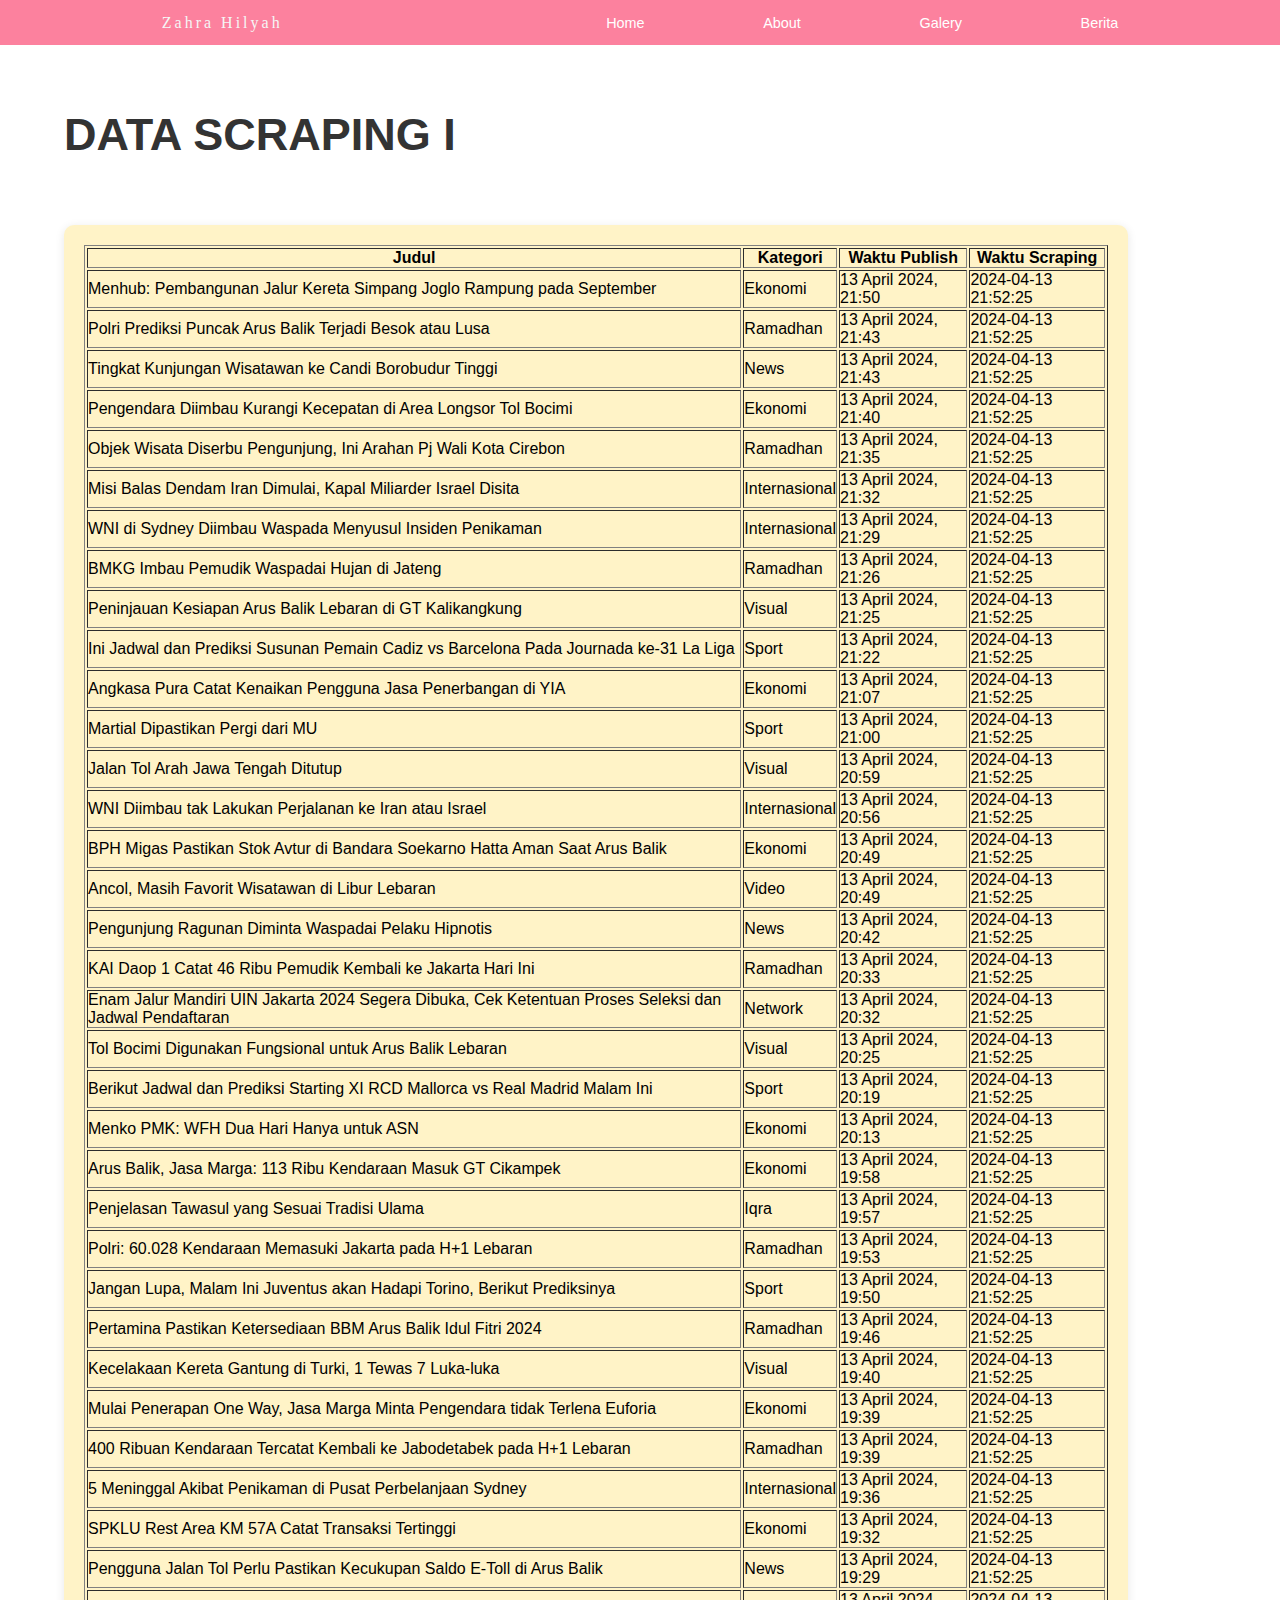
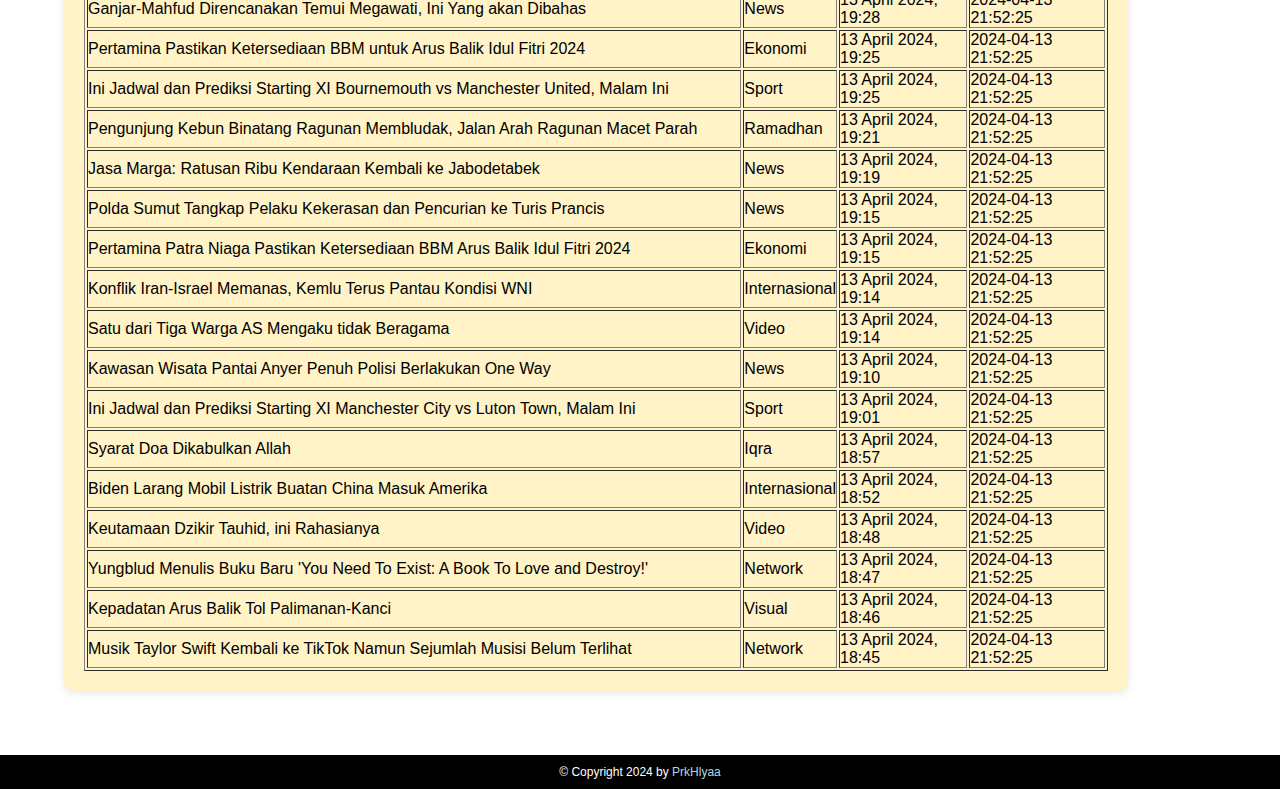
==== berita.html @ 3989fb06 "update berita.html" ====
<!DOCTYPE html>
<html lang="en">
    
<head>
    <meta charset="UTF-8">
    <meta name="viewport" content="width=device-width, initial-scale=1.0">
    <title>Berita Terkini</title>
    <link rel="stylesheet" href="css/style.css">
    <script src="https://code.jquery.com/jquery-3.6.0.min.js"></script>
</head>

<body>
    <header>
        <nav>
            <div class="logo">Zahra Hilyah</div>
            <ul>
                <li><a href="index.html">Home</a></li>
                <li><a href="index.html">About</a></li>
                <li><a href="index.html">Galery</a></li>
                <li><a href="berita.html">Berita</a></li>
            </ul>
            <div class="menu-toggle">
                <input type="checkbox">
                <span></span>
                <span></span>
                <span></span>   
            </div>
        </nav>
    </header>

    <h1>DATA SCRAPING I</h1>
    <div class="container">

    <table id="jsonTable" border="1">
        <thead>
            <tr>
                <th>Judul</th>
                <th>Kategori</th>
                <th>Waktu Publish</th>
                <th>Waktu Scraping</th>
            </tr>
        </thead>
        <tbody>
        </tbody>
    </table>
</div>

<div class="footer">
    <p class="copy">
        &copy Copyright 2024 by  <a href="#">PrkHlyaa</a>
    </p>
</div>

    <script>
        $(document).ready(function(){
            $.getJSON("data.json", function(data){
                $.each(data, function(index, item){
                    var row = "<tr>";
                    row += "<td>" + item.judul + "</td>";
                    row += "<td>" + item.kategori + "</td>";
                    row += "<td>" + item.waktu_publish + "</td>";
                    row += "<td>" + item.waktu_scraping + "</td>";
                    row += "</tr>";
                    $("#jsonTable tbody").append(row);
                });
            });
        });
    </script>
    <script src="js/main.js"></script>
</body>
</html>
---- css/style.css ----
* {
    margin: 0;
    padding: 0;
  }

body {
    font-family: "Roboto", sans-serif;
    overflow-x: hidden;
 }

 /*navbar*/
nav {
    display: flex;
    background-color: #FC819E;
    justify-content: space-around;
    /* padding: 20px 0; atas bawah 20  kiri kanan 0 */
    /* atur padding dengan flex */
    height: 45px;
    align-items: center;
    color: whitesmoke;
}

nav ul {
    display: flex;
    list-style: none;
    width: 40%;
    justify-content: space-between;
    transition: all 0.4s;
}

nav .logo {
    font-family: "Srisakdi", cursive;
    letter-spacing: 3px; /*space antar char*/
}
  
nav ul li a {
    text-decoration: none;
    color: white;
    font-size: 0.9rem;
}
  
nav ul li a:hover {
    color: black;
}

/* hamburger menu */
.menu-toggle{
      display: none; 
      flex-direction: column;
      height: 17px;
      justify-content: space-between;
      position: relative;
}
   .menu-toggle input{
       position: absolute;
       top:-5px;
       left:-3px;
       width:21px;
       height: 21px;
       opacity: 0;
       cursor: pointer;
       z-index: 2;
   }
   .menu-toggle span{
       display: block;
       width: 21px;
       height: 2px;
       background-color: whitesmoke;
       border-radius: 3px;
       transition: all 0.7s;
   }
  
     /*x on hamburger menu*/
     .menu-toggle span:nth-child(2){
      transform-origin: left center;
    }
    
    .menu-toggle span:nth-child(4){
      transform-origin: left center;
    }
    
    .menu-toggle input:checked ~ span:nth-child(2){
      transform: rotate(45deg) ;
    }
    
    .menu-toggle input:checked ~ span:nth-child(4){
      transform: rotate(-45deg) ;
    }
    /* invis span ke 2 / child ke 3 */
    .menu-toggle input:checked ~ span:nth-child(3){
      width: 0%;
      opacity: 50;
      transition: .1s
    }
  
  .image {
    width: 100%;
    height: auto;  
    max-width: 140px;
    display: block;
    margin-left: auto;
    margin-right: auto;
  }

  main {
      display: flex;
      flex-direction: row;
  }
  
  .box {
      margin: 5px;
      padding: 10px;
      border-radius: 5px;
  }

  /* supaya ada jarak antar box  */
.flexone{
  flex-grow: 1;
}
.flextwo{
    flex-grow: 2;
}
  
  @media screen and (max-width: 768px) {
      nav ul{
        width: 50%;
      }
  }
  
  @media screen and (max-width: 576px) {
     .menu-toggle{
         display: flex;
     }
     main{
         flex-direction: column-reverse;
     }
      nav ul{
        position: absolute;
        right:0;
        top: 0;
        width: 50%;
        flex-direction: column;
        height: 100vh;
        justify-content:space-evenly;
        align-items: center;
        background-color: #FC819E;
        /* transform: translateX(100%);  */
        transition: all 0.72s;
        opacity: 0;
        z-index: 2;
      }
      nav ul.menushow{
          opacity: 0.5;
          /* transform: translateX(0); */
      }
    }

.nav ul li.logo {
    margin-right: auto; 
}

.nav ul li.logo img {
    height: auto;
    width: 80px;
    vertical-align: middle; 
}

.container{
    width: 80%;
    margin: 5%;
    padding: 20px;
    background-color: #FFF3C7;
    border-radius: 10px;
    box-shadow: 0 2px 10px rgba(0, 0, 0, 0.1);
}

.header{
    padding: 20px;
}

.header p{
    margin-top: 10px;
    font-size: 16px;
    text-align: justify;
}

strong{
    font-weight: bold;
}

em{
    font-style: italic;
    color: #F7418F;
}

ul{
    list-style-type: decimal;
}

li{
    color: #F7418F;
}

.animated{
    animation: fadeIn 5s ease-in-out;
    animation: fadeIn 5s ;
}

@keyframes fadeIn{
    0%{ opacity: 0;}
    100% { opacity: 1;}
}

.hero{
    margin-top: 50px;
    border-radius: 50px;
    height: 400px;
    background-size: cover; 
}

h1{
    margin: 5%;
    color: #333;
    font-size: 45px;
}

h2{
    padding: 10px;
    text-align: center;
}

h3{
    font-weight: normal;
    text-align: center;
    padding: 10px;
}

hr{
    width: 300px;
    border-top: 3px solid #F7418F;
    margin: auto;
    margin-top: 10px;
    margin-bottom: 20px;
}

.paragraf{
    text-align: center;
    padding: 20px;
}

.paragraf p{
    padding: 5px;
    margin-bottom: 10px;
    font-size: 18;
}

.content{
    padding: 20 px;
    margin-top: -20;
}

.kiri{
    padding: 20px;
    border-radius: 50px;
    margin: 20px 0;
    width: 45%;
    float: left;
    background-color: #FEC7B4;
    text-align: center;
    box-sizing: border-box;
}

.kanan{
    padding: 20px;
    border-radius: 50px;
    margin: 20px 0;
    width: 45%;
    float: right;
    background-color: #FEC7B4;
    text-align: center;
    box-sizing: border-box;
}

img{
    padding: 10px;
    border-radius: 30px;
    display: block;
    width: 250px;
    max-width: 80%;
    height: auto;
    margin: auto;
}

.center {
    display: block;
    margin-left: auto;
    margin-right: auto;
}

.special-image {
    padding-top: 5%;
    width: 80%;
    height: auto; 
}

.galeri{
    width: 500px;
    max-width: 80%;
}

.video-container {
    position: relative;
    width: 80%;
    padding-bottom: 56.25%; /* 16:9 aspect ratio */
    height: 0;
    overflow: hidden;
}

.video-container iframe {
    position: absolute;
    top: 0;
    left: 0;
    width: 100%;
    height: 100%;
}

.footer{
    background-color: black;
    padding: 10px;
    text-align: center;
}

.copy{
    color: #fff;
    text-align: center;
    font-size: 12px;
}

.footer a{
    color: lightblue;
    text-decoration: none;
}
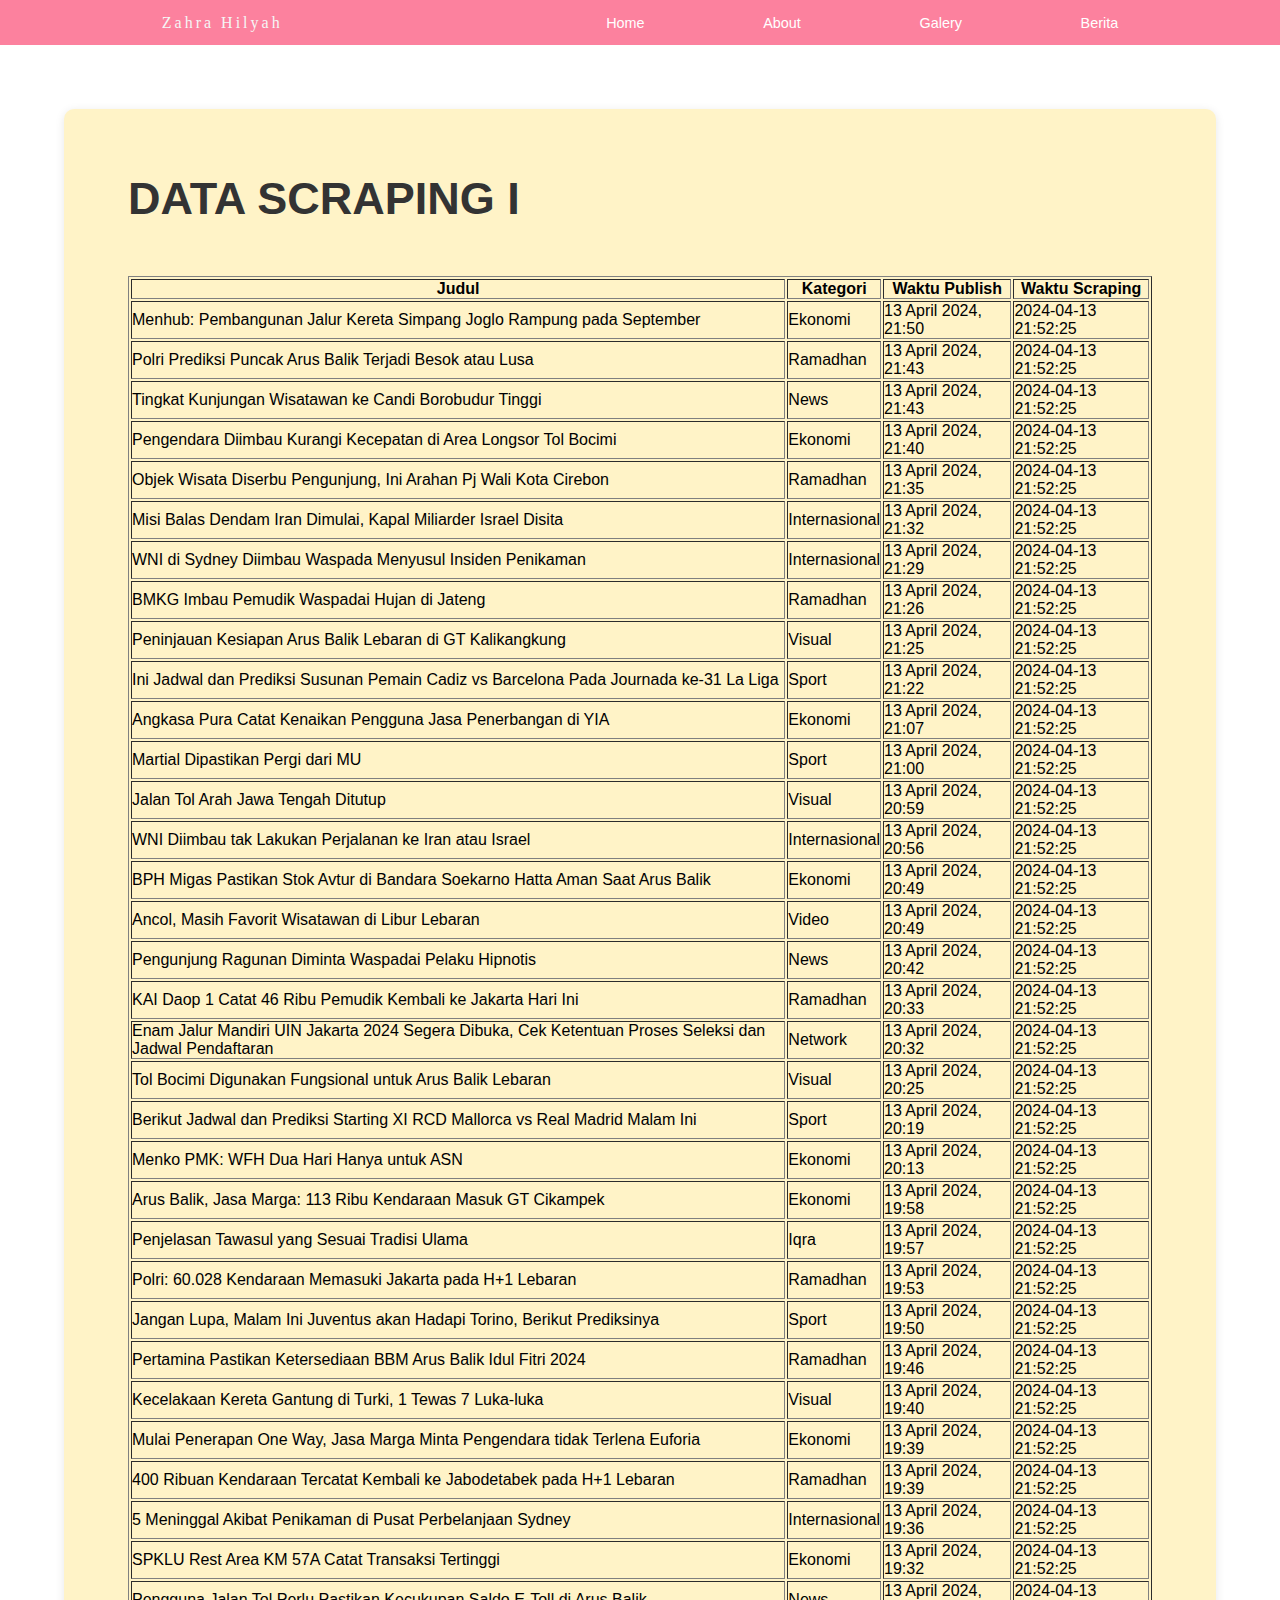
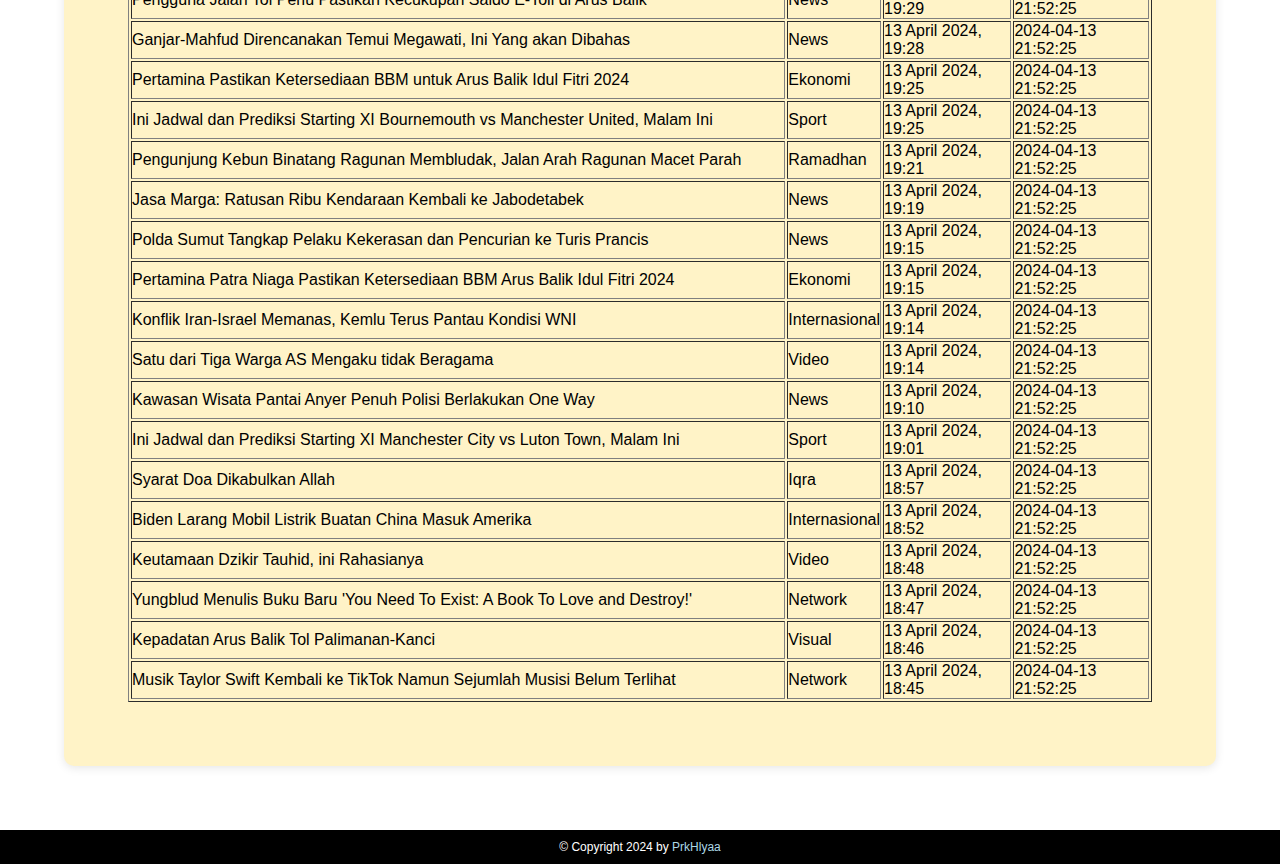
==== commit 115ef5e5: "update berita.html" ====
--- a/berita.html
+++ b/berita.html
@@ -28,28 +28,27 @@
         </nav>
     </header>
 
-    <h1>DATA SCRAPING I</h1>
     <div class="container">
+        <h1>DATA SCRAPING I</h1>
+        <table id="jsonTable" border="1">
+            <thead>
+                <tr>
+                    <th>Judul</th>
+                    <th>Kategori</th>
+                    <th>Waktu Publish</th>
+                    <th>Waktu Scraping</th>
+                </tr>
+            </thead>
+            <tbody>
+            </tbody>
+        </table>
+    </div>
 
-    <table id="jsonTable" border="1">
-        <thead>
-            <tr>
-                <th>Judul</th>
-                <th>Kategori</th>
-                <th>Waktu Publish</th>
-                <th>Waktu Scraping</th>
-            </tr>
-        </thead>
-        <tbody>
-        </tbody>
-    </table>
-</div>
-
-<div class="footer">
-    <p class="copy">
-        &copy Copyright 2024 by  <a href="#">PrkHlyaa</a>
-    </p>
-</div>
+    <div class="footer">
+        <p class="copy">
+            &copy Copyright 2024 by  <a href="#">PrkHlyaa</a>
+        </p>
+    </div>
 
     <script>
         $(document).ready(function(){
--- a/css/style.css
+++ b/css/style.css
@@ -167,8 +167,8 @@
 
 .container{
     width: 80%;
+    padding: 5%;
     margin: 5%;
-    padding: 20px;
     background-color: #FFF3C7;
     border-radius: 10px;
     box-shadow: 0 2px 10px rgba(0, 0, 0, 0.1);
@@ -182,10 +182,6 @@
     margin-top: 10px;
     font-size: 16px;
     text-align: justify;
-}
-
-strong{
-    font-weight: bold;
 }
 
 em{
@@ -219,9 +215,9 @@
 }
 
 h1{
-    margin: 5%;
     color: #333;
     font-size: 45px;
+    padding-bottom: 5%;
 }
 
 h2{
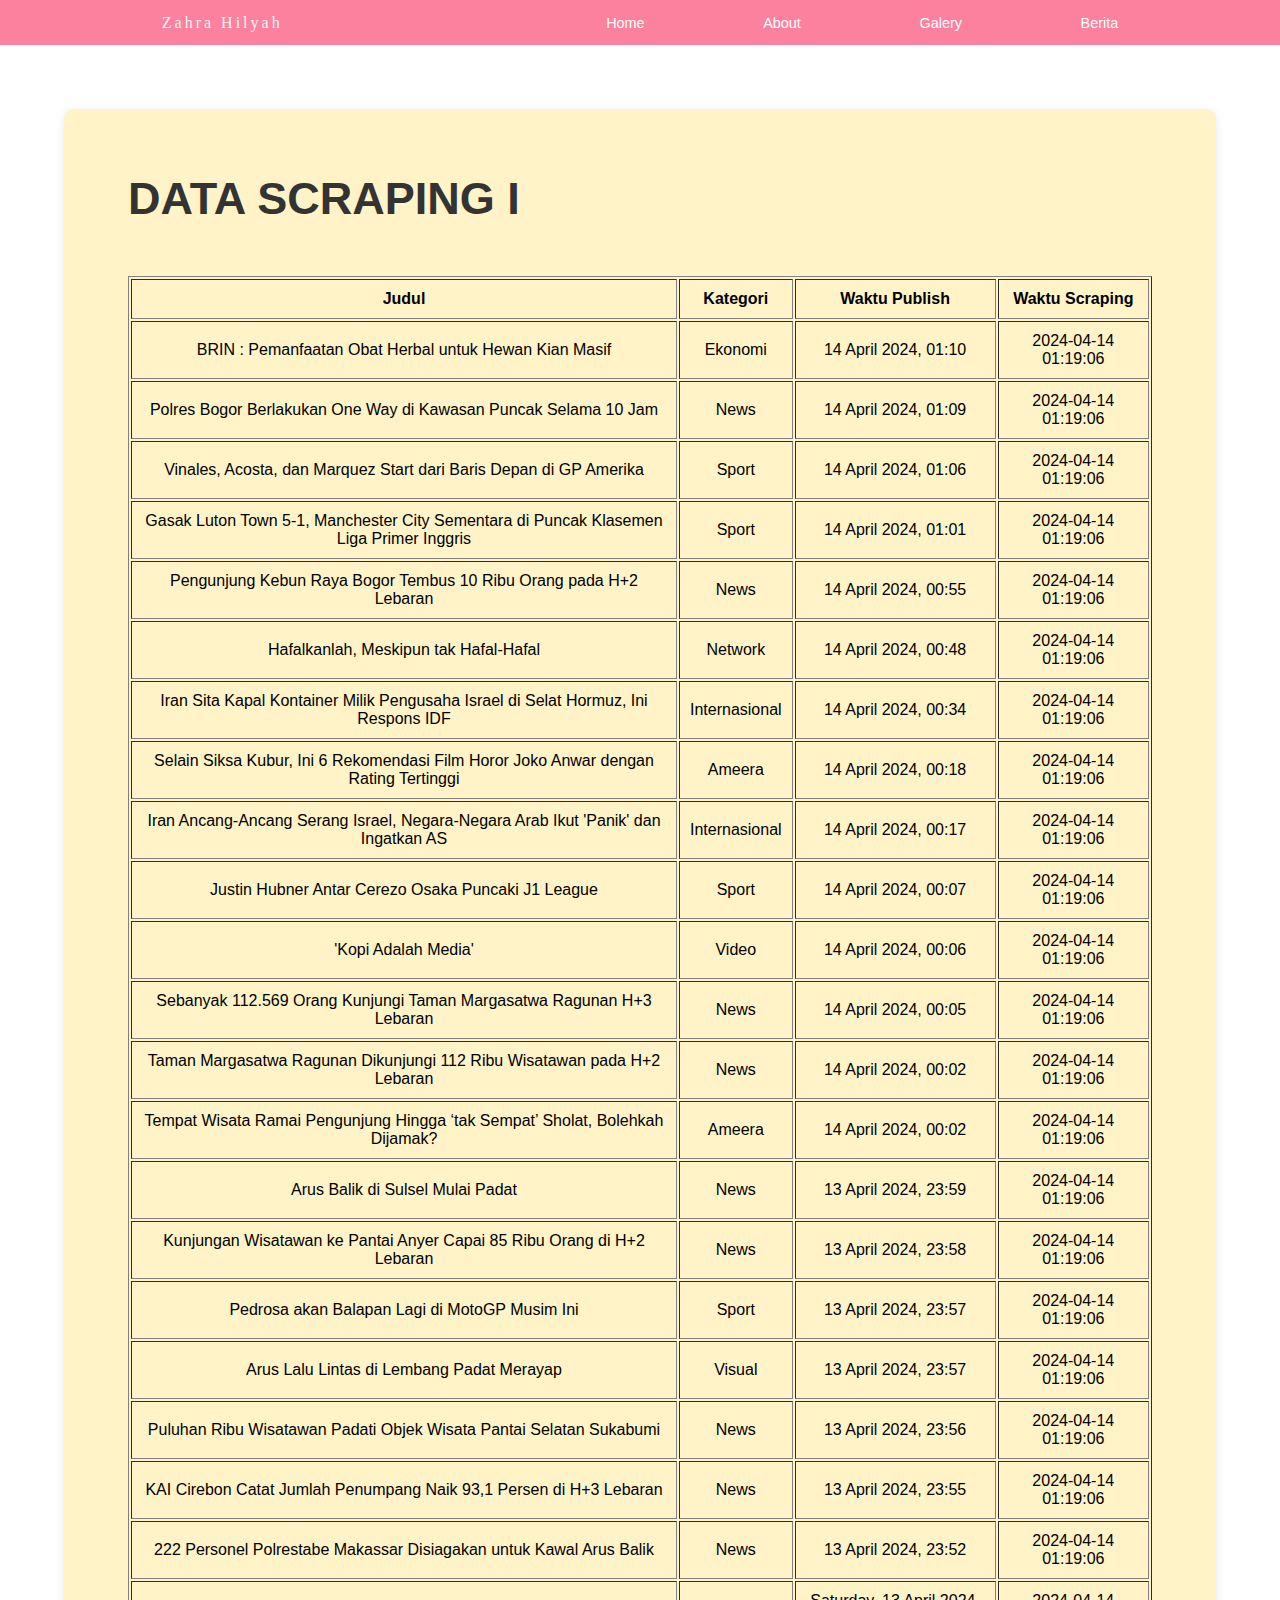
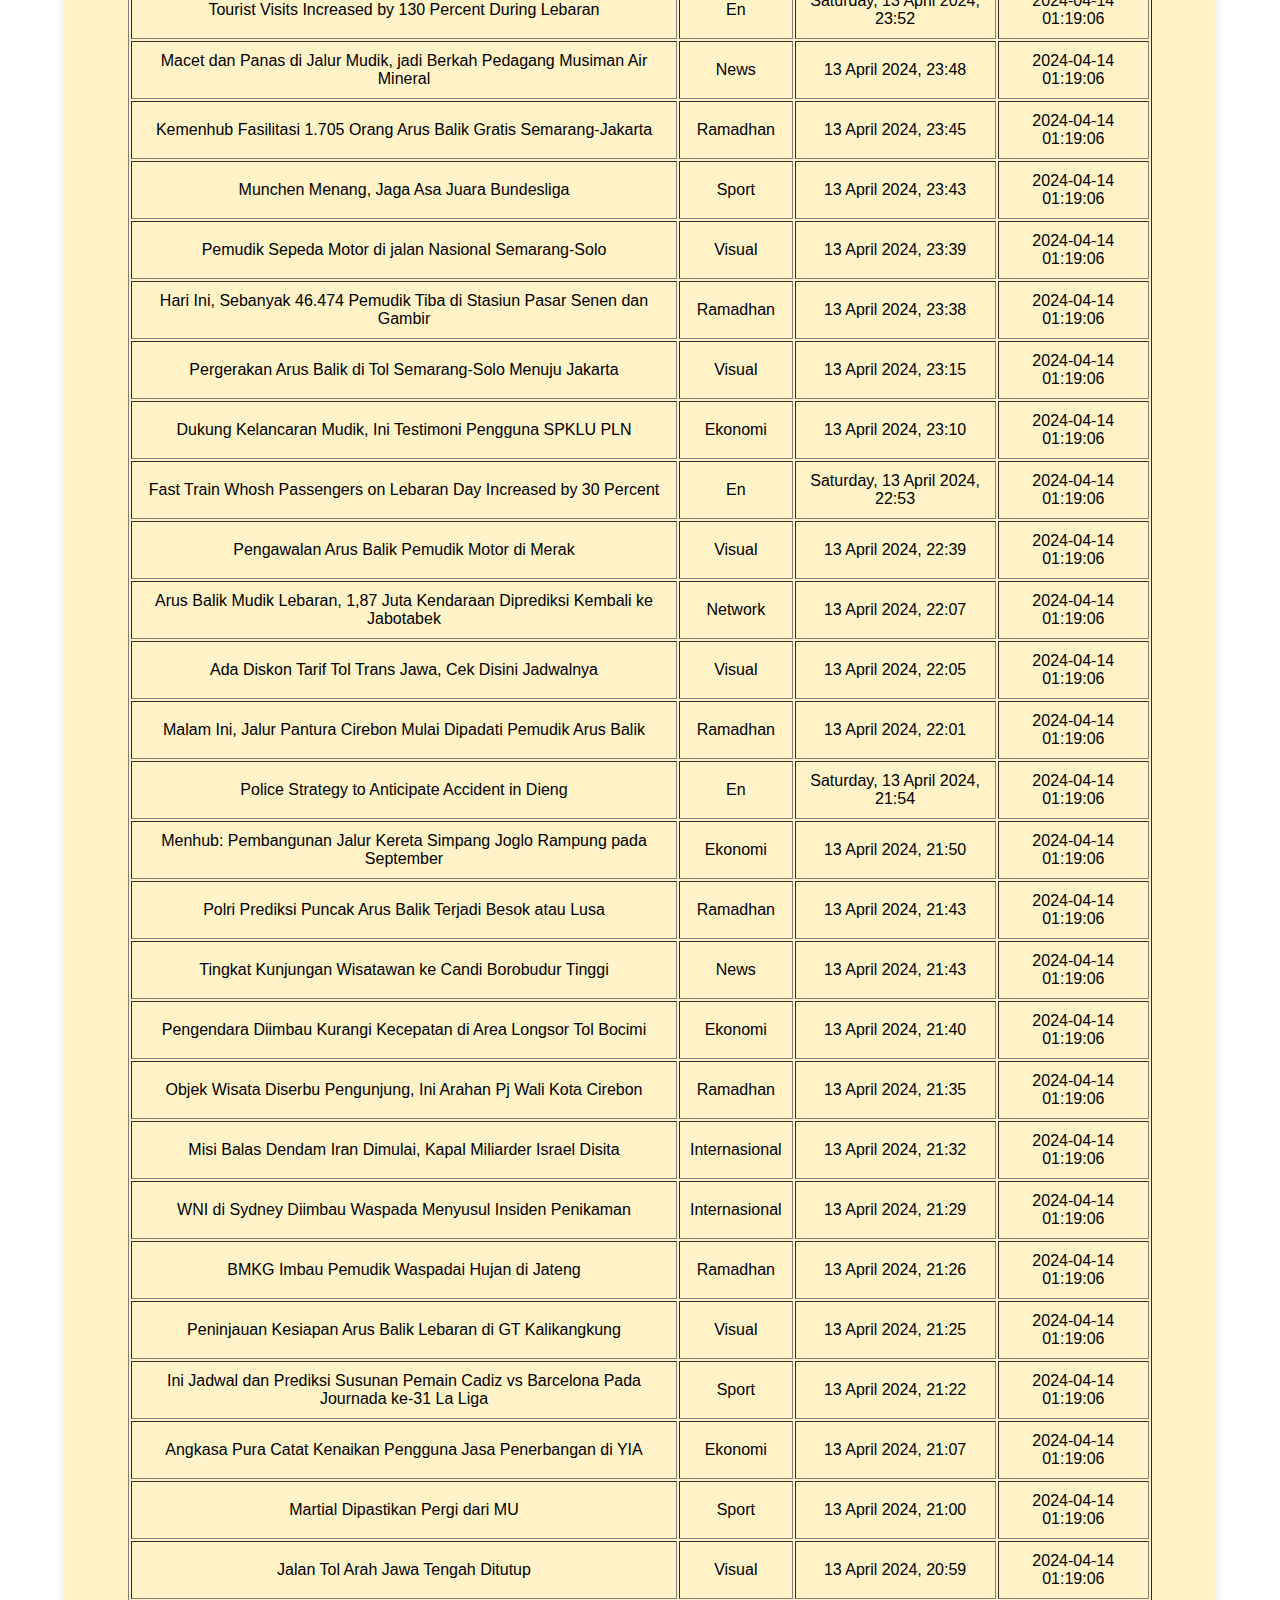
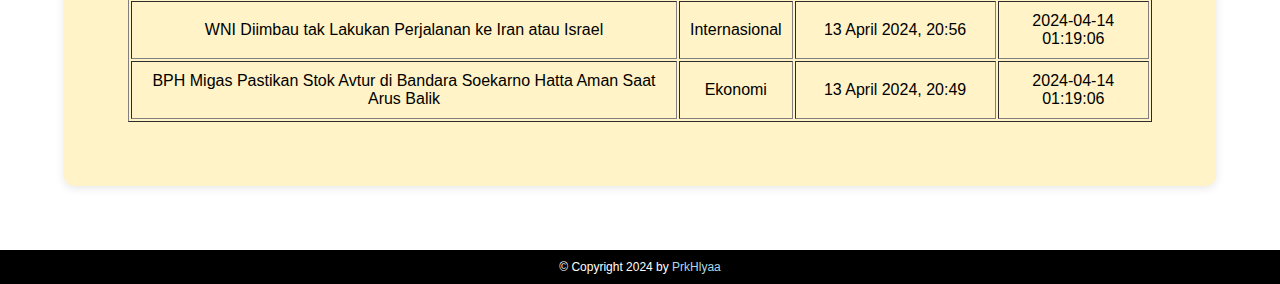
==== commit a28c43de: "final berita.html" ====
--- a/berita.html
+++ b/berita.html
@@ -34,7 +34,7 @@
             <thead>
                 <tr>
                     <th>Judul</th>
-                    <th>Kategori</th>
+                    <th class="align-center">Kategori</th>
                     <th>Waktu Publish</th>
                     <th>Waktu Scraping</th>
                 </tr>
@@ -43,13 +43,7 @@
             </tbody>
         </table>
     </div>
-
-    <div class="footer">
-        <p class="copy">
-            &copy Copyright 2024 by  <a href="#">PrkHlyaa</a>
-        </p>
-    </div>
-
+    
     <script>
         $(document).ready(function(){
             $.getJSON("data.json", function(data){
@@ -66,5 +60,11 @@
         });
     </script>
     <script src="js/main.js"></script>
+    
+    <div class="footer">
+        <p class="copy">
+        &copy Copyright 2024 by  <a href="#">PrkHlyaa</a>
+        </p>
+    </div>
 </body>
 </html>
--- a/css/style.css
+++ b/css/style.css
@@ -256,10 +256,9 @@
 }
 
 .kiri{
-    padding: 20px;
-    border-radius: 50px;
-    margin: 20px 0;
-    width: 45%;
+    border-radius: 10px;
+    margin: 10px 0;
+    width: 48%;
     float: left;
     background-color: #FEC7B4;
     text-align: center;
@@ -267,10 +266,9 @@
 }
 
 .kanan{
-    padding: 20px;
-    border-radius: 50px;
-    margin: 20px 0;
-    width: 45%;
+    border-radius: 10px;
+    margin: 10px 0;
+    width: 48%;
     float: right;
     background-color: #FEC7B4;
     text-align: center;
@@ -335,4 +333,14 @@
 .footer a{
     color: lightblue;
     text-decoration: none;
-}+}
+
+#jsonTable {
+    font-family: Arial, sans-serif;
+}
+
+#jsonTable th,
+#jsonTable td {
+    padding: 10px;
+    text-align: center; /* Mengatur alignment teks ke tengah */
+}
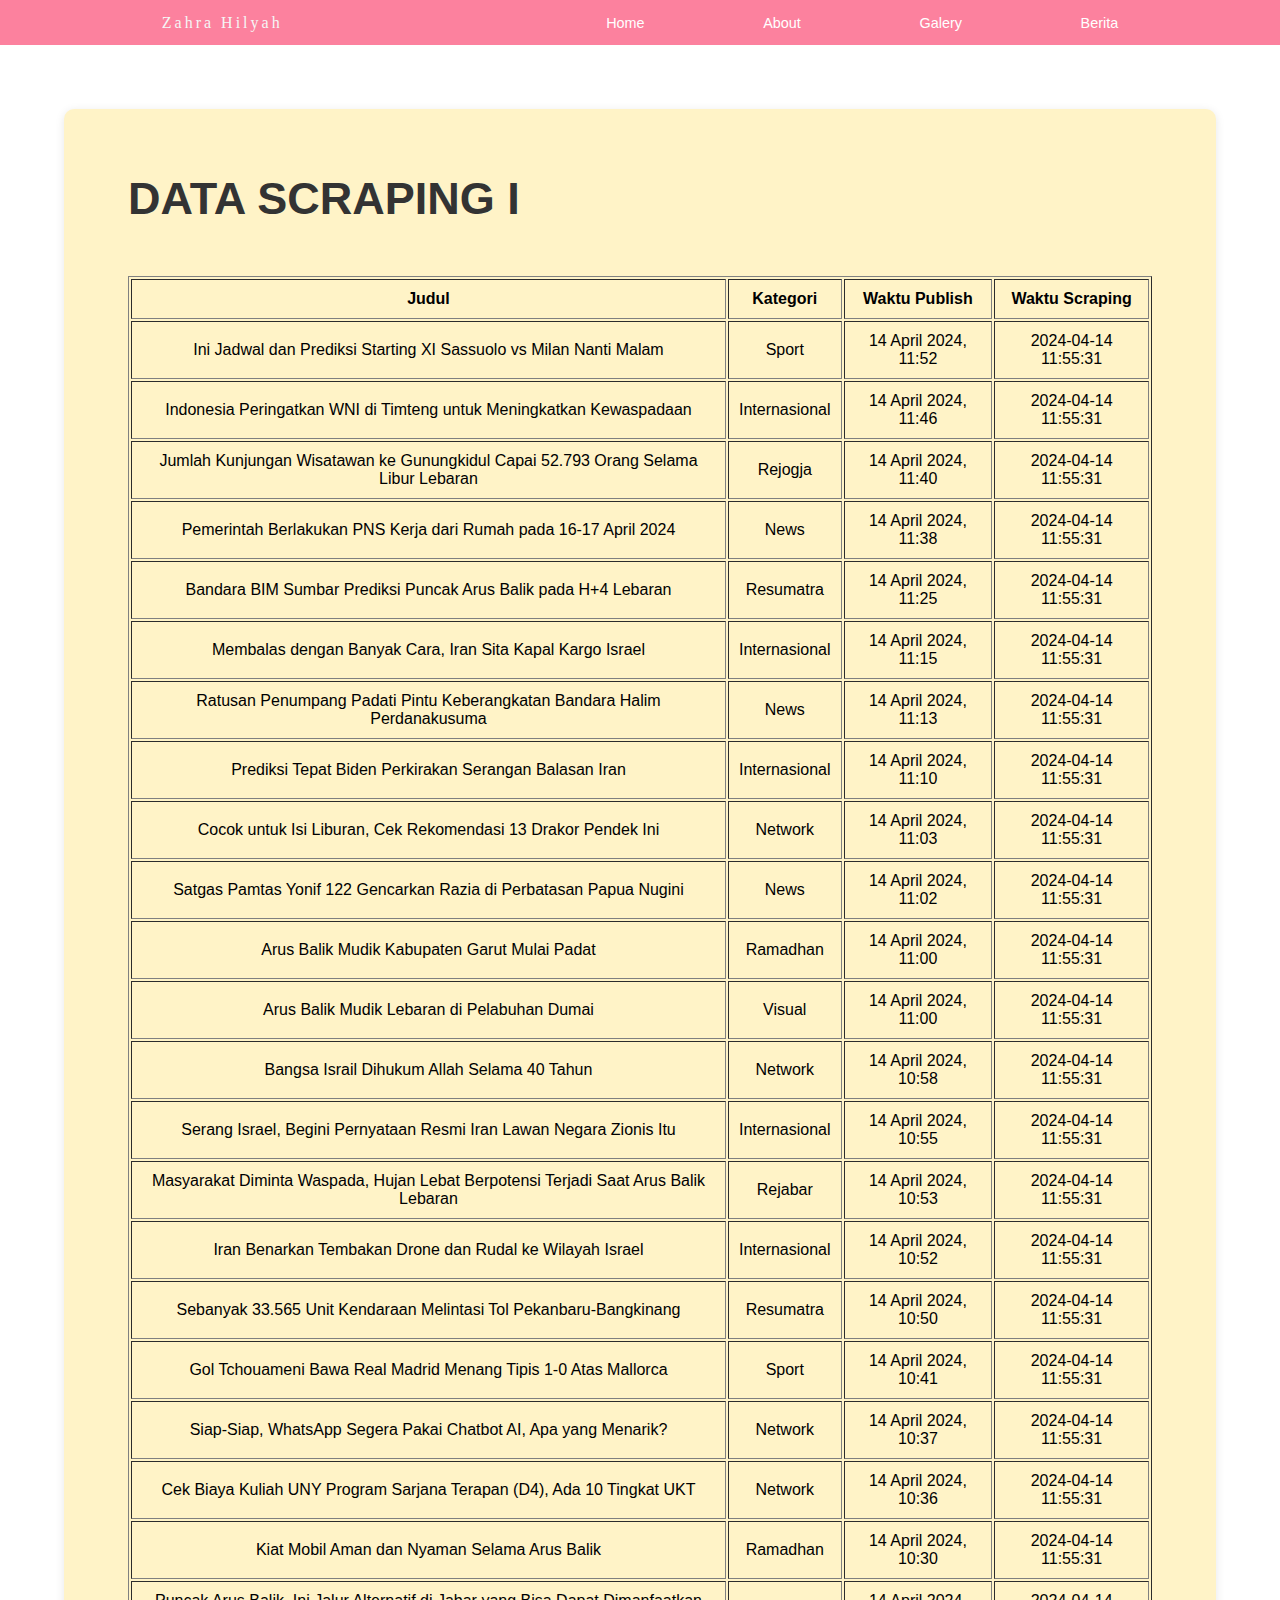
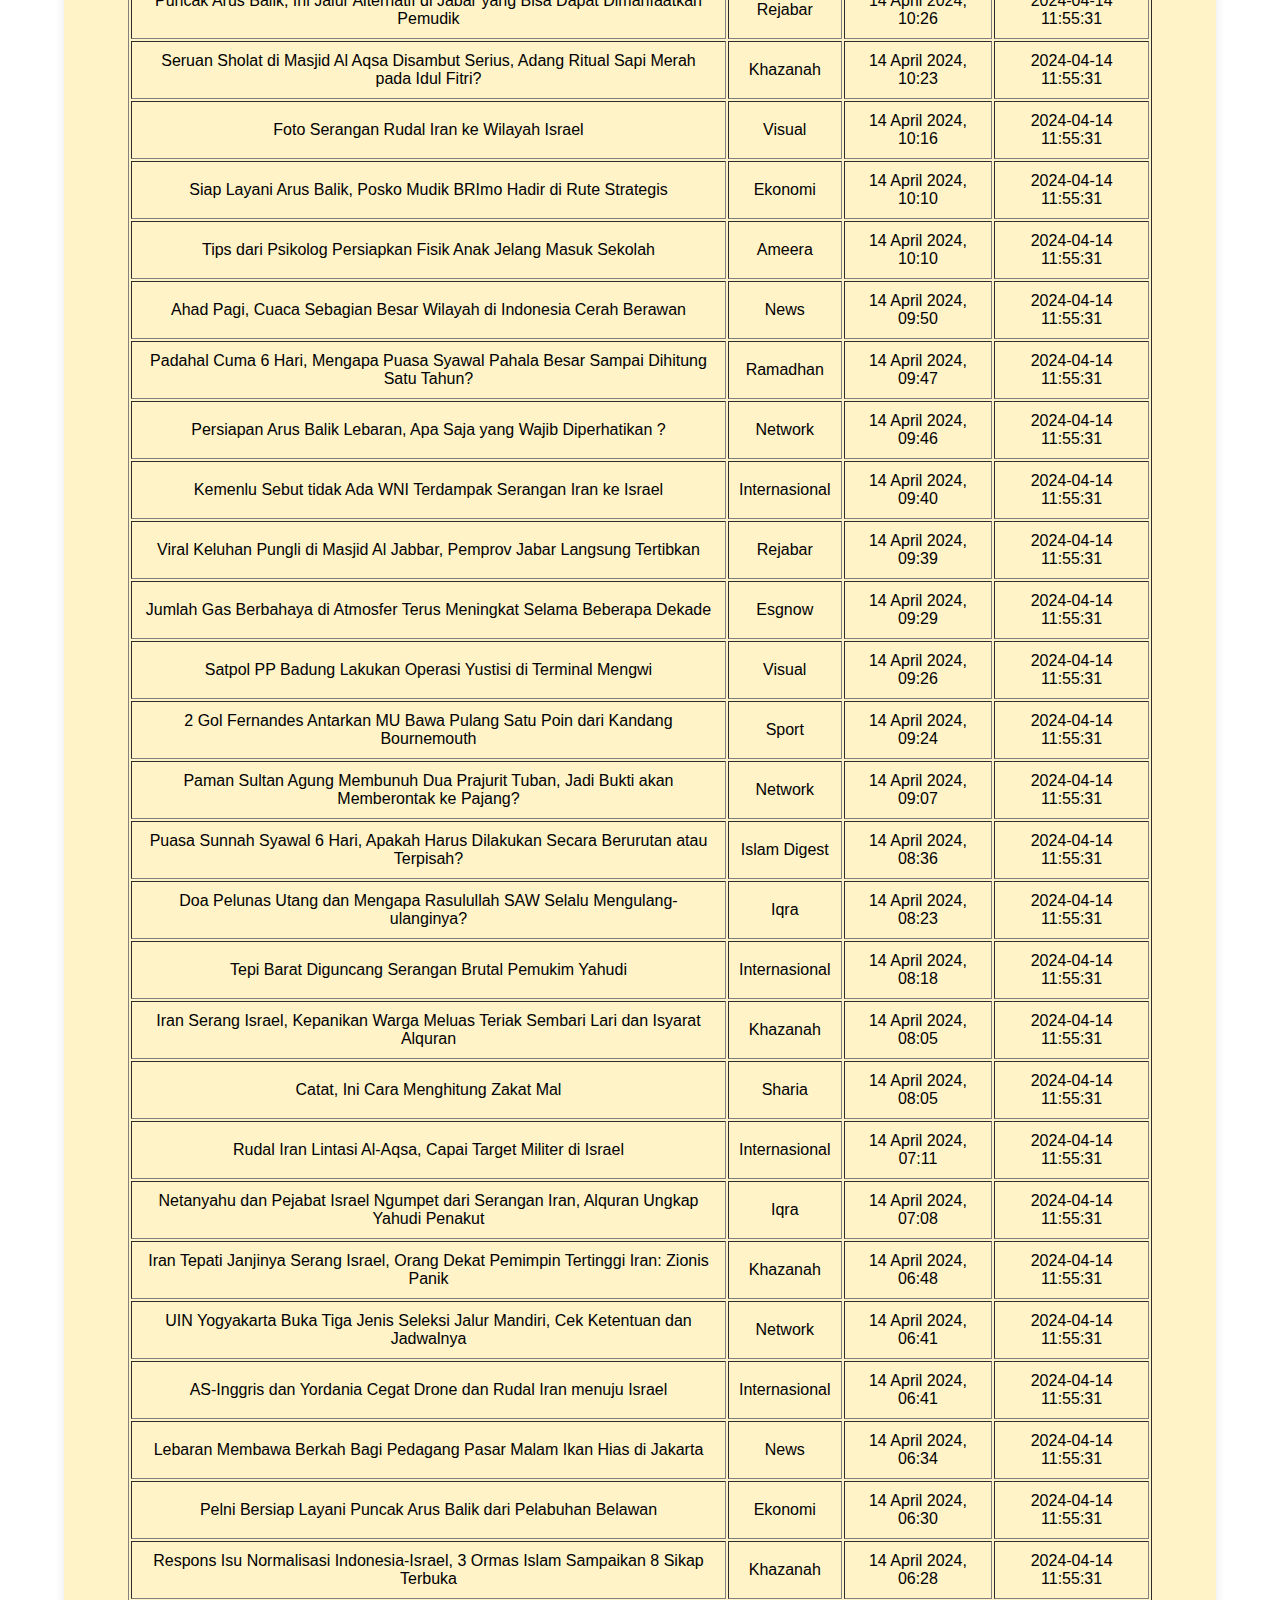
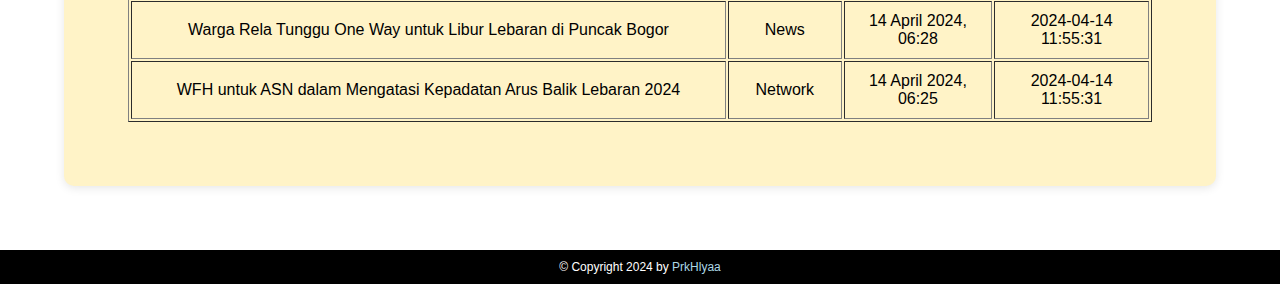
==== commit 135e8f5d: "update automatis" ====
--- a/berita.html
+++ b/berita.html
@@ -34,7 +34,7 @@
             <thead>
                 <tr>
                     <th>Judul</th>
-                    <th class="align-center">Kategori</th>
+                    <th>Kategori</th>
                     <th>Waktu Publish</th>
                     <th>Waktu Scraping</th>
                 </tr>
--- a/css/style.css
+++ b/css/style.css
@@ -166,6 +166,7 @@
 }
 
 .container{
+    align-items: center;
     width: 80%;
     padding: 5%;
     margin: 5%;
@@ -342,5 +343,5 @@
 #jsonTable th,
 #jsonTable td {
     padding: 10px;
-    text-align: center; /* Mengatur alignment teks ke tengah */
-}
+    text-align: center; 
+}
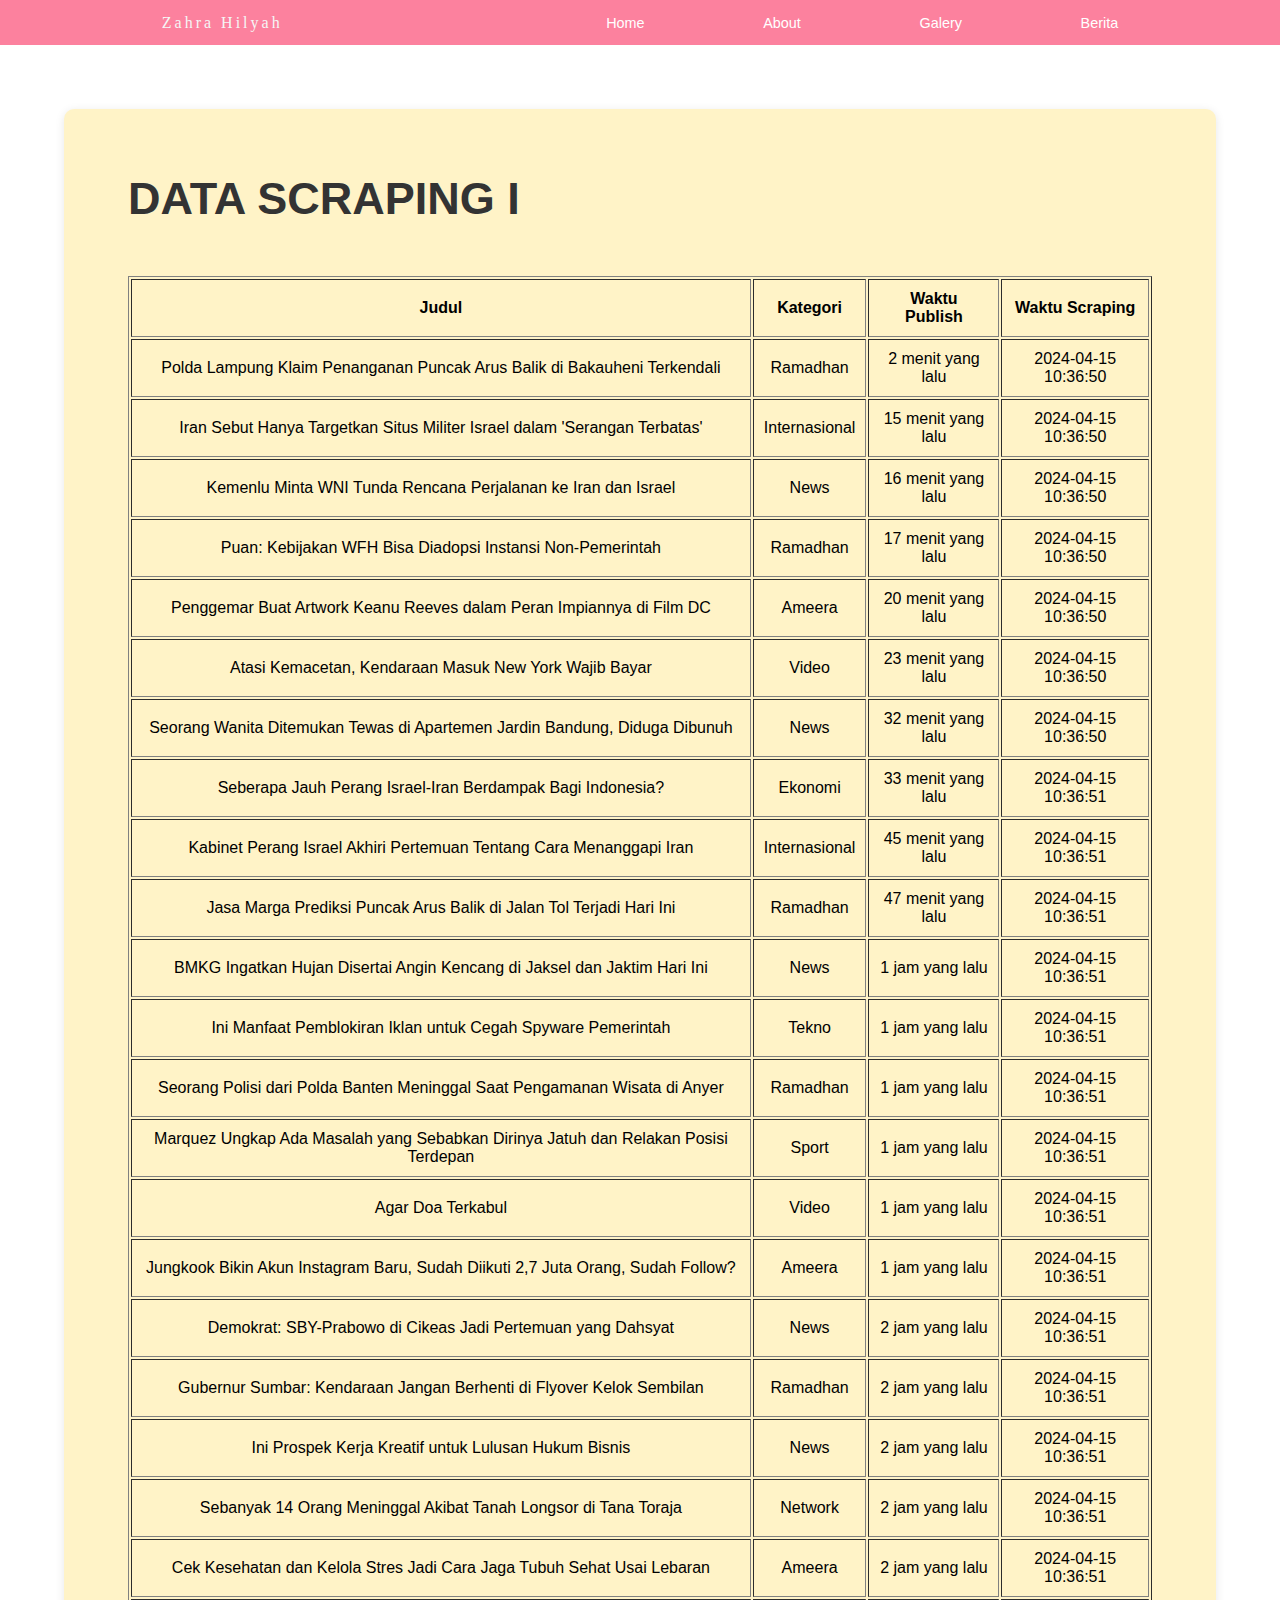
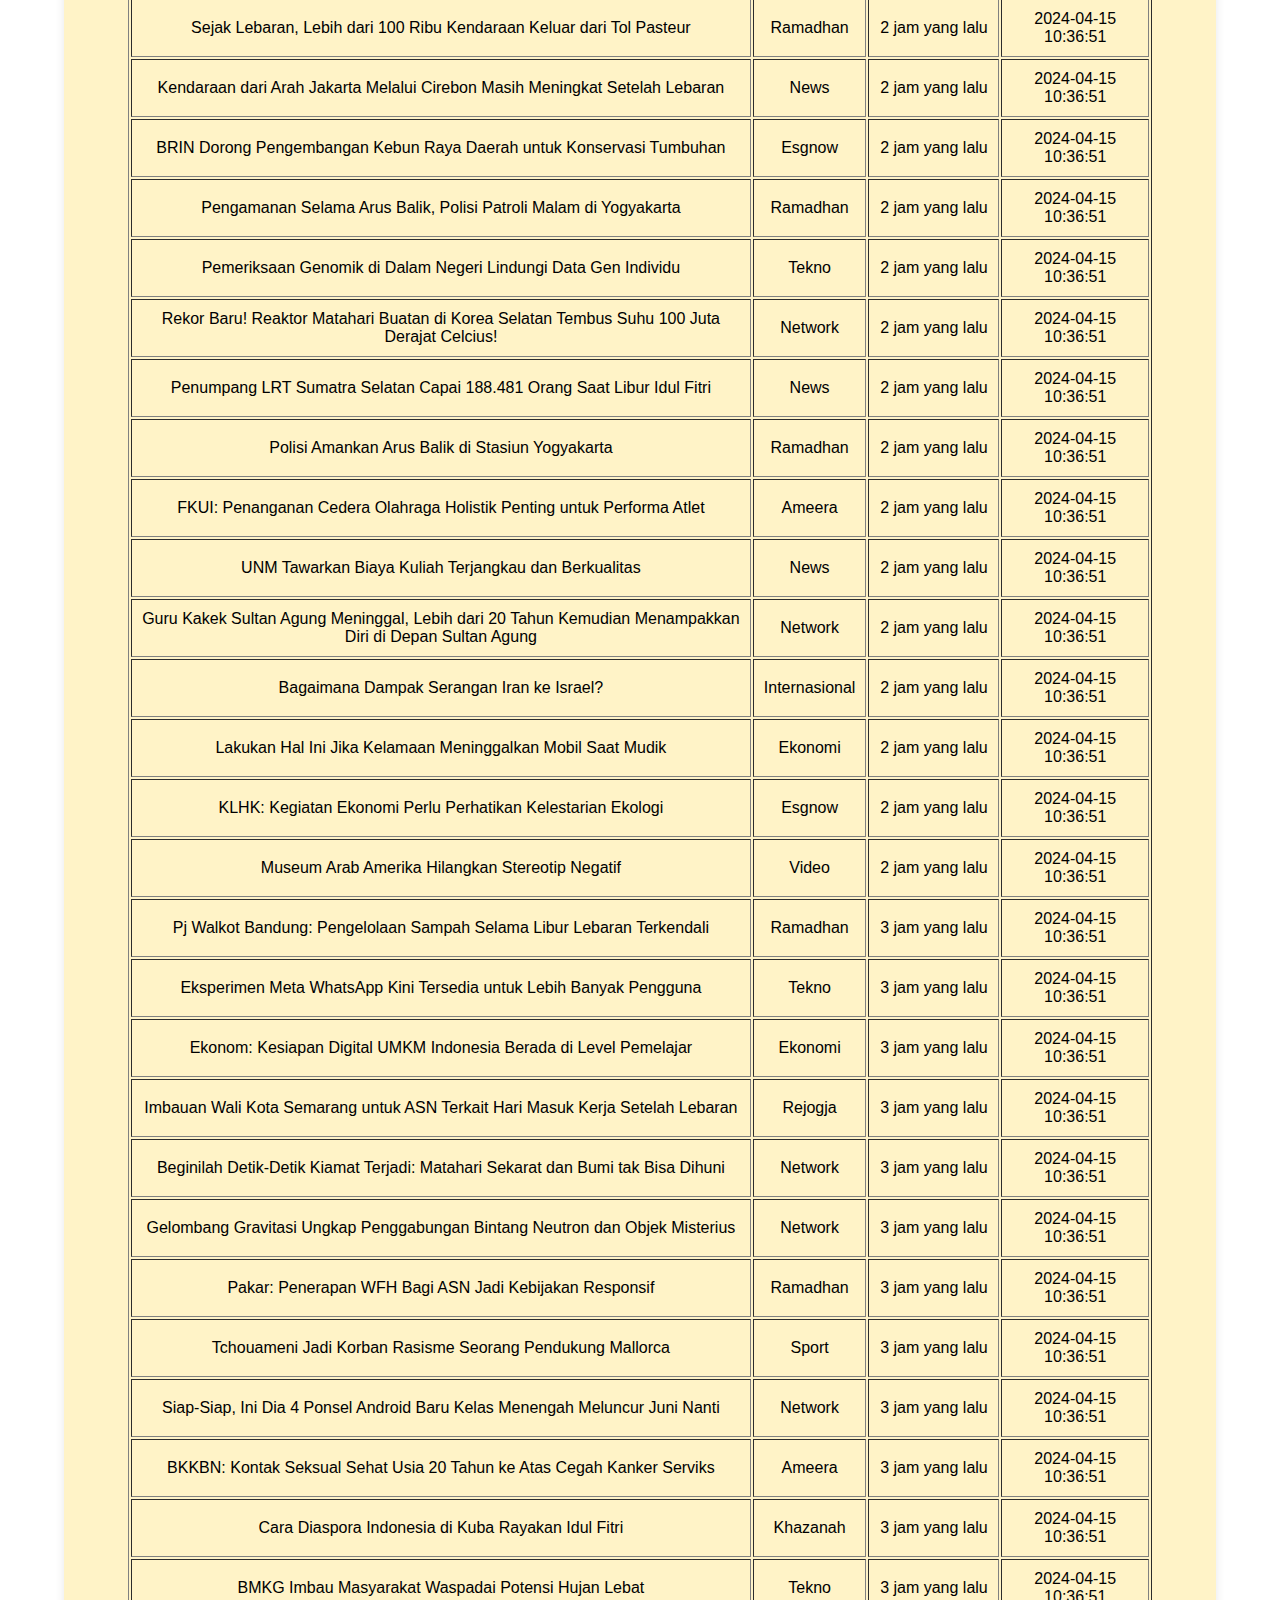
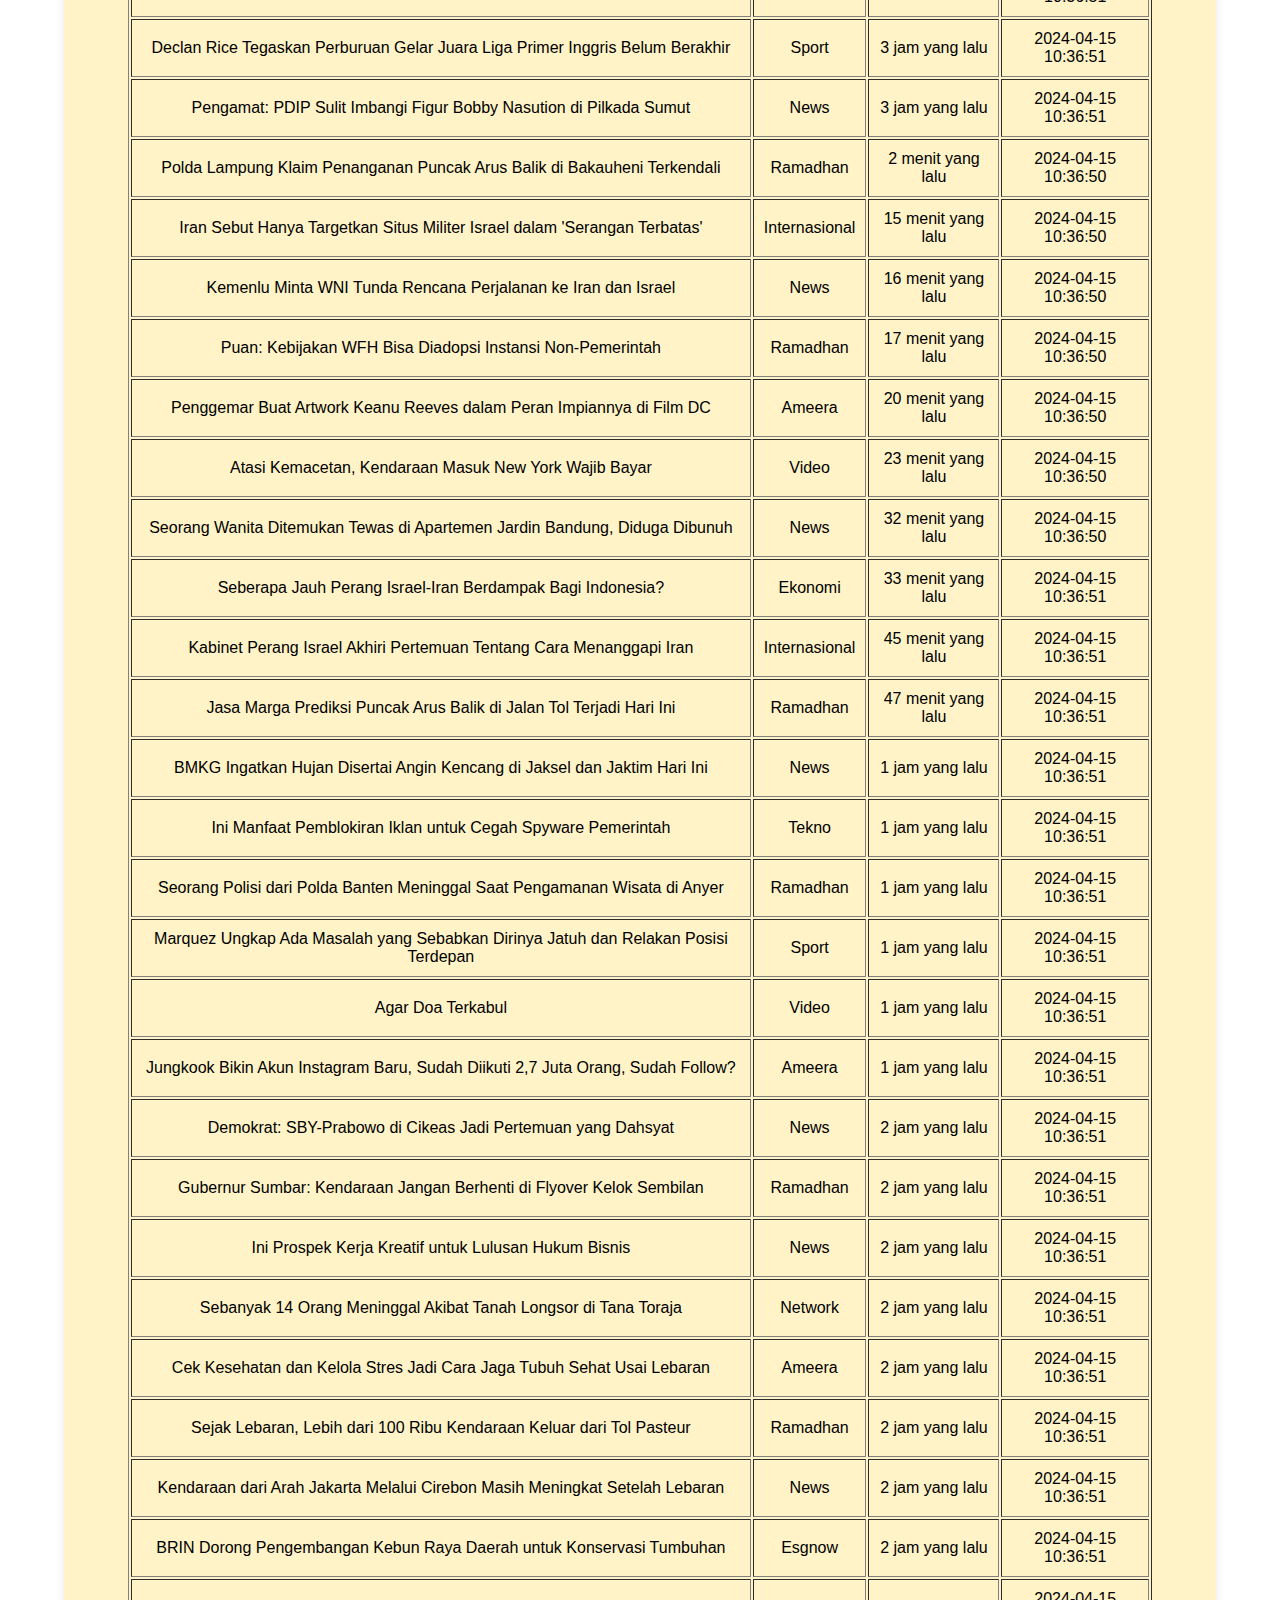
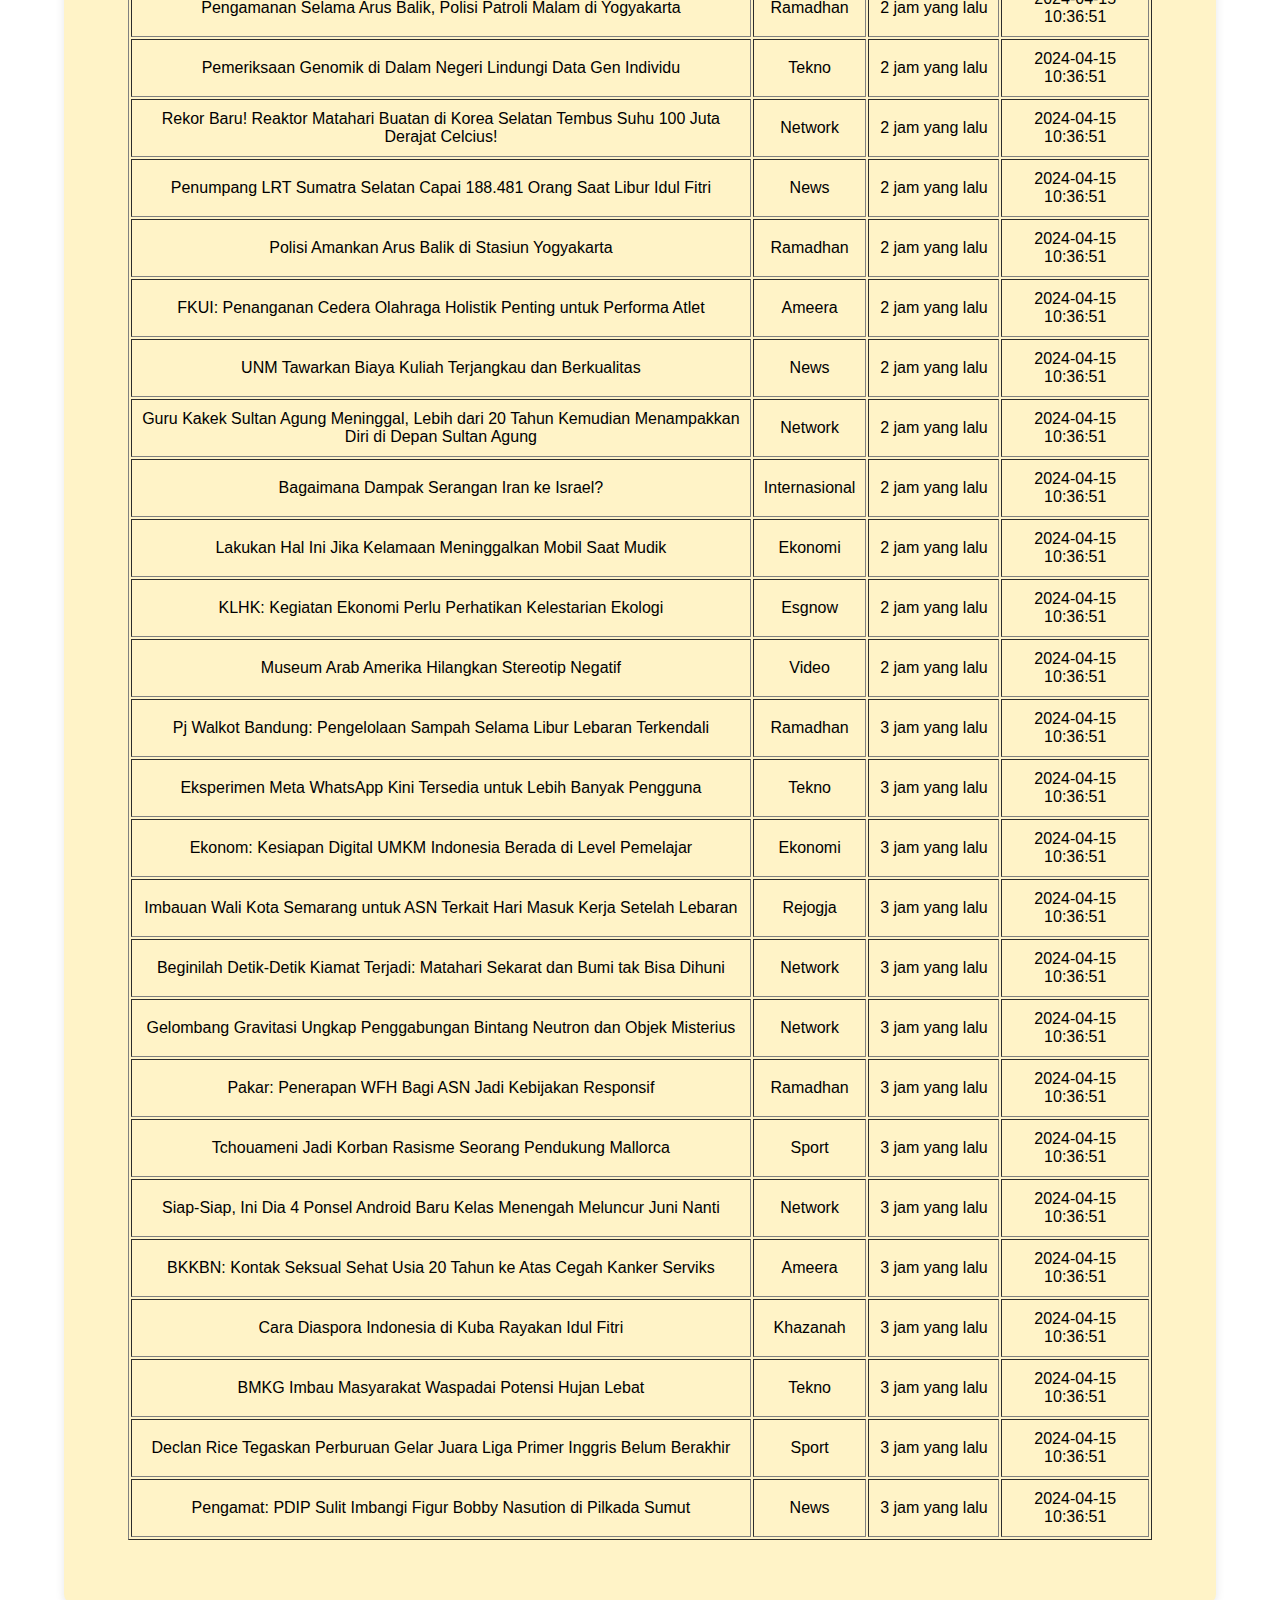
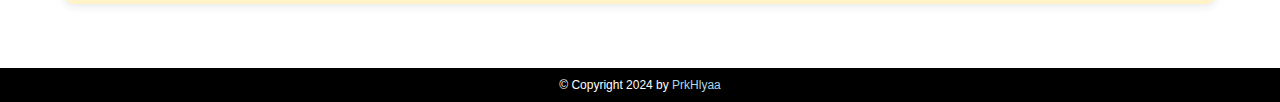
==== commit 95d256a4: "update data.json dan berita.html" ====
--- a/berita.html
+++ b/berita.html
@@ -1,70 +1,364 @@
 <!DOCTYPE html>
 <html lang="en">
-    
 <head>
-    <meta charset="UTF-8">
-    <meta name="viewport" content="width=device-width, initial-scale=1.0">
-    <title>Berita Terkini</title>
-    <link rel="stylesheet" href="css/style.css">
-    <script src="https://code.jquery.com/jquery-3.6.0.min.js"></script>
+<meta charset="UTF-8">
+<meta name="viewport" content="width=device-width, initial-scale=1.0">
+<title>Berita Terkini</title>
+<link rel="stylesheet" href="css/style.css">
 </head>
-
 <body>
-    <header>
-        <nav>
-            <div class="logo">Zahra Hilyah</div>
-            <ul>
-                <li><a href="index.html">Home</a></li>
-                <li><a href="index.html">About</a></li>
-                <li><a href="index.html">Galery</a></li>
-                <li><a href="berita.html">Berita</a></li>
-            </ul>
-            <div class="menu-toggle">
-                <input type="checkbox">
-                <span></span>
-                <span></span>
-                <span></span>   
-            </div>
-        </nav>
-    </header>
-
-    <div class="container">
-        <h1>DATA SCRAPING I</h1>
-        <table id="jsonTable" border="1">
-            <thead>
-                <tr>
-                    <th>Judul</th>
-                    <th>Kategori</th>
-                    <th>Waktu Publish</th>
-                    <th>Waktu Scraping</th>
-                </tr>
-            </thead>
-            <tbody>
-            </tbody>
-        </table>
-    </div>
-    
-    <script>
-        $(document).ready(function(){
-            $.getJSON("data.json", function(data){
-                $.each(data, function(index, item){
-                    var row = "<tr>";
-                    row += "<td>" + item.judul + "</td>";
-                    row += "<td>" + item.kategori + "</td>";
-                    row += "<td>" + item.waktu_publish + "</td>";
-                    row += "<td>" + item.waktu_scraping + "</td>";
-                    row += "</tr>";
-                    $("#jsonTable tbody").append(row);
-                });
-            });
-        });
-    </script>
-    <script src="js/main.js"></script>
-    
-    <div class="footer">
-        <p class="copy">
-        &copy Copyright 2024 by  <a href="#">PrkHlyaa</a>
-        </p>
-    </div>
+<header>
+<nav>
+<div class="logo">Zahra Hilyah</div>
+<ul>
+<li><a href="index.html">Home</a></li>
+<li><a href="index.html">About</a></li>
+<li><a href="index.html">Galery</a></li>
+<li><a href="berita.html">Berita</a></li>
+</ul>
+<div class="menu-toggle">
+<input type="checkbox">
+<span></span>
+<span></span>
+<span></span>
+</div>
+</nav>
+</header>
+<div class="container">
+<h1>DATA SCRAPING I</h1>
+<table id="jsonTable" border="1">
+<thead>
+<tr>
+<th>Judul</th>
+<th>Kategori</th>
+<th>Waktu Publish</th>
+<th>Waktu Scraping</th>
+</tr>
+</thead>
+<tbody>
+<tr>
+<td>Polda Lampung Klaim Penanganan Puncak Arus Balik di Bakauheni Terkendali</td>
+<td>Ramadhan</td>
+<td>2 menit yang lalu</td>
+<td>2024-04-15 10:36:50</td>
+</tr>
+<tr>
+<td>Iran Sebut Hanya Targetkan Situs Militer Israel dalam 'Serangan Terbatas'</td>
+<td>Internasional</td>
+<td>15 menit yang lalu</td>
+<td>2024-04-15 10:36:50</td>
+</tr>
+<tr>
+<td>Kemenlu Minta WNI Tunda Rencana Perjalanan ke Iran dan Israel</td>
+<td>News</td>
+<td>16 menit yang lalu</td>
+<td>2024-04-15 10:36:50</td>
+</tr>
+<tr>
+<td>Puan: Kebijakan WFH Bisa Diadopsi Instansi Non-Pemerintah</td>
+<td>Ramadhan</td>
+<td>17 menit yang lalu</td>
+<td>2024-04-15 10:36:50</td>
+</tr>
+<tr>
+<td>Penggemar Buat Artwork Keanu Reeves dalam Peran Impiannya di Film DC</td>
+<td>Ameera</td>
+<td>20 menit yang lalu</td>
+<td>2024-04-15 10:36:50</td>
+</tr>
+<tr>
+<td>Atasi Kemacetan, Kendaraan Masuk New York Wajib Bayar</td>
+<td>Video</td>
+<td>23 menit yang lalu</td>
+<td>2024-04-15 10:36:50</td>
+</tr>
+<tr>
+<td>Seorang Wanita Ditemukan Tewas di Apartemen Jardin Bandung, Diduga Dibunuh</td>
+<td>News</td>
+<td>32 menit yang lalu</td>
+<td>2024-04-15 10:36:50</td>
+</tr>
+<tr>
+<td>Seberapa Jauh Perang Israel-Iran Berdampak Bagi Indonesia?</td>
+<td>Ekonomi</td>
+<td>33 menit yang lalu</td>
+<td>2024-04-15 10:36:51</td>
+</tr>
+<tr>
+<td>Kabinet Perang Israel Akhiri Pertemuan Tentang Cara Menanggapi Iran</td>
+<td>Internasional</td>
+<td>45 menit yang lalu</td>
+<td>2024-04-15 10:36:51</td>
+</tr>
+<tr>
+<td>Jasa Marga Prediksi Puncak Arus Balik di Jalan Tol Terjadi Hari Ini</td>
+<td>Ramadhan</td>
+<td>47 menit yang lalu</td>
+<td>2024-04-15 10:36:51</td>
+</tr>
+<tr>
+<td>BMKG Ingatkan Hujan Disertai Angin Kencang di Jaksel dan Jaktim Hari Ini</td>
+<td>News</td>
+<td>1 jam yang lalu</td>
+<td>2024-04-15 10:36:51</td>
+</tr>
+<tr>
+<td>Ini Manfaat Pemblokiran Iklan untuk Cegah Spyware Pemerintah</td>
+<td>Tekno</td>
+<td>1 jam yang lalu</td>
+<td>2024-04-15 10:36:51</td>
+</tr>
+<tr>
+<td>Seorang Polisi dari Polda Banten Meninggal Saat Pengamanan Wisata di Anyer</td>
+<td>Ramadhan</td>
+<td>1 jam yang lalu</td>
+<td>2024-04-15 10:36:51</td>
+</tr>
+<tr>
+<td>Marquez Ungkap Ada Masalah yang Sebabkan Dirinya Jatuh dan Relakan Posisi Terdepan</td>
+<td>Sport</td>
+<td>1 jam yang lalu</td>
+<td>2024-04-15 10:36:51</td>
+</tr>
+<tr>
+<td>Agar Doa Terkabul</td>
+<td>Video</td>
+<td>1 jam yang lalu</td>
+<td>2024-04-15 10:36:51</td>
+</tr>
+<tr>
+<td>Jungkook Bikin Akun Instagram Baru, Sudah Diikuti 2,7 Juta Orang, Sudah Follow?</td>
+<td>Ameera</td>
+<td>1 jam yang lalu</td>
+<td>2024-04-15 10:36:51</td>
+</tr>
+<tr>
+<td>Demokrat: SBY-Prabowo di Cikeas Jadi Pertemuan yang Dahsyat</td>
+<td>News</td>
+<td>2 jam yang lalu</td>
+<td>2024-04-15 10:36:51</td>
+</tr>
+<tr>
+<td>Gubernur Sumbar: Kendaraan Jangan Berhenti di Flyover Kelok Sembilan</td>
+<td>Ramadhan</td>
+<td>2 jam yang lalu</td>
+<td>2024-04-15 10:36:51</td>
+</tr>
+<tr>
+<td>Ini Prospek Kerja Kreatif untuk Lulusan Hukum Bisnis</td>
+<td>News</td>
+<td>2 jam yang lalu</td>
+<td>2024-04-15 10:36:51</td>
+</tr>
+<tr>
+<td>Sebanyak 14 Orang Meninggal Akibat Tanah Longsor di Tana Toraja</td>
+<td>Network</td>
+<td>2 jam yang lalu</td>
+<td>2024-04-15 10:36:51</td>
+</tr>
+<tr>
+<td>Cek Kesehatan dan Kelola Stres Jadi Cara Jaga Tubuh Sehat Usai Lebaran</td>
+<td>Ameera</td>
+<td>2 jam yang lalu</td>
+<td>2024-04-15 10:36:51</td>
+</tr>
+<tr>
+<td>Sejak Lebaran, Lebih dari 100 Ribu Kendaraan Keluar dari Tol Pasteur</td>
+<td>Ramadhan</td>
+<td>2 jam yang lalu</td>
+<td>2024-04-15 10:36:51</td>
+</tr>
+<tr>
+<td>Kendaraan dari Arah Jakarta Melalui Cirebon Masih Meningkat Setelah Lebaran</td>
+<td>News</td>
+<td>2 jam yang lalu</td>
+<td>2024-04-15 10:36:51</td>
+</tr>
+<tr>
+<td>BRIN Dorong Pengembangan Kebun Raya Daerah untuk Konservasi Tumbuhan</td>
+<td>Esgnow</td>
+<td>2 jam yang lalu</td>
+<td>2024-04-15 10:36:51</td>
+</tr>
+<tr>
+<td>Pengamanan Selama Arus Balik, Polisi Patroli Malam di Yogyakarta</td>
+<td>Ramadhan</td>
+<td>2 jam yang lalu</td>
+<td>2024-04-15 10:36:51</td>
+</tr>
+<tr>
+<td>Pemeriksaan Genomik di Dalam Negeri Lindungi Data Gen Individu</td>
+<td>Tekno</td>
+<td>2 jam yang lalu</td>
+<td>2024-04-15 10:36:51</td>
+</tr>
+<tr>
+<td>Rekor Baru! Reaktor Matahari Buatan di Korea Selatan Tembus Suhu 100 Juta Derajat Celcius!</td>
+<td>Network</td>
+<td>2 jam yang lalu</td>
+<td>2024-04-15 10:36:51</td>
+</tr>
+<tr>
+<td>Penumpang LRT Sumatra Selatan Capai 188.481 Orang Saat Libur Idul Fitri</td>
+<td>News</td>
+<td>2 jam yang lalu</td>
+<td>2024-04-15 10:36:51</td>
+</tr>
+<tr>
+<td>Polisi Amankan Arus Balik di Stasiun Yogyakarta</td>
+<td>Ramadhan</td>
+<td>2 jam yang lalu</td>
+<td>2024-04-15 10:36:51</td>
+</tr>
+<tr>
+<td>FKUI: Penanganan Cedera Olahraga Holistik Penting untuk Performa Atlet</td>
+<td>Ameera</td>
+<td>2 jam yang lalu</td>
+<td>2024-04-15 10:36:51</td>
+</tr>
+<tr>
+<td>UNM Tawarkan Biaya Kuliah Terjangkau dan Berkualitas</td>
+<td>News</td>
+<td>2 jam yang lalu</td>
+<td>2024-04-15 10:36:51</td>
+</tr>
+<tr>
+<td>Guru Kakek Sultan Agung Meninggal, Lebih dari 20 Tahun Kemudian Menampakkan Diri di Depan Sultan Agung</td>
+<td>Network</td>
+<td>2 jam yang lalu</td>
+<td>2024-04-15 10:36:51</td>
+</tr>
+<tr>
+<td>Bagaimana Dampak Serangan Iran ke Israel?</td>
+<td>Internasional</td>
+<td>2 jam yang lalu</td>
+<td>2024-04-15 10:36:51</td>
+</tr>
+<tr>
+<td>Lakukan Hal Ini Jika Kelamaan Meninggalkan Mobil Saat Mudik</td>
+<td>Ekonomi</td>
+<td>2 jam yang lalu</td>
+<td>2024-04-15 10:36:51</td>
+</tr>
+<tr>
+<td>KLHK: Kegiatan Ekonomi Perlu Perhatikan Kelestarian Ekologi</td>
+<td>Esgnow</td>
+<td>2 jam yang lalu</td>
+<td>2024-04-15 10:36:51</td>
+</tr>
+<tr>
+<td>Museum Arab Amerika Hilangkan Stereotip Negatif</td>
+<td>Video</td>
+<td>2 jam yang lalu</td>
+<td>2024-04-15 10:36:51</td>
+</tr>
+<tr>
+<td>Pj Walkot Bandung: Pengelolaan Sampah Selama Libur Lebaran Terkendali</td>
+<td>Ramadhan</td>
+<td>3 jam yang lalu</td>
+<td>2024-04-15 10:36:51</td>
+</tr>
+<tr>
+<td>Eksperimen Meta WhatsApp Kini Tersedia untuk Lebih Banyak Pengguna</td>
+<td>Tekno</td>
+<td>3 jam yang lalu</td>
+<td>2024-04-15 10:36:51</td>
+</tr>
+<tr>
+<td>Ekonom: Kesiapan Digital UMKM Indonesia Berada di Level Pemelajar</td>
+<td>Ekonomi</td>
+<td>3 jam yang lalu</td>
+<td>2024-04-15 10:36:51</td>
+</tr>
+<tr>
+<td>Imbauan Wali Kota Semarang untuk ASN Terkait Hari Masuk Kerja Setelah Lebaran</td>
+<td>Rejogja</td>
+<td>3 jam yang lalu</td>
+<td>2024-04-15 10:36:51</td>
+</tr>
+<tr>
+<td>Beginilah Detik-Detik Kiamat Terjadi: Matahari Sekarat dan Bumi tak Bisa Dihuni</td>
+<td>Network</td>
+<td>3 jam yang lalu</td>
+<td>2024-04-15 10:36:51</td>
+</tr>
+<tr>
+<td>Gelombang Gravitasi Ungkap Penggabungan Bintang Neutron dan Objek Misterius</td>
+<td>Network</td>
+<td>3 jam yang lalu</td>
+<td>2024-04-15 10:36:51</td>
+</tr>
+<tr>
+<td>Pakar: Penerapan WFH Bagi ASN Jadi Kebijakan Responsif</td>
+<td>Ramadhan</td>
+<td>3 jam yang lalu</td>
+<td>2024-04-15 10:36:51</td>
+</tr>
+<tr>
+<td>Tchouameni Jadi Korban Rasisme Seorang Pendukung Mallorca</td>
+<td>Sport</td>
+<td>3 jam yang lalu</td>
+<td>2024-04-15 10:36:51</td>
+</tr>
+<tr>
+<td>Siap-Siap, Ini Dia 4 Ponsel Android Baru Kelas Menengah Meluncur Juni Nanti</td>
+<td>Network</td>
+<td>3 jam yang lalu</td>
+<td>2024-04-15 10:36:51</td>
+</tr>
+<tr>
+<td>BKKBN: Kontak Seksual Sehat Usia 20 Tahun ke Atas Cegah Kanker Serviks</td>
+<td>Ameera</td>
+<td>3 jam yang lalu</td>
+<td>2024-04-15 10:36:51</td>
+</tr>
+<tr>
+<td>Cara Diaspora Indonesia di Kuba Rayakan Idul Fitri</td>
+<td>Khazanah</td>
+<td>3 jam yang lalu</td>
+<td>2024-04-15 10:36:51</td>
+</tr>
+<tr>
+<td>BMKG Imbau Masyarakat Waspadai Potensi Hujan Lebat</td>
+<td>Tekno</td>
+<td>3 jam yang lalu</td>
+<td>2024-04-15 10:36:51</td>
+</tr>
+<tr>
+<td>Declan Rice Tegaskan Perburuan Gelar Juara Liga Primer Inggris Belum Berakhir</td>
+<td>Sport</td>
+<td>3 jam yang lalu</td>
+<td>2024-04-15 10:36:51</td>
+</tr>
+<tr>
+<td>Pengamat: PDIP Sulit Imbangi Figur Bobby Nasution di Pilkada Sumut</td>
+<td>News</td>
+<td>3 jam yang lalu</td>
+<td>2024-04-15 10:36:51</td>
+</tr>
+</tbody>
+</table>
+</div>
+<script src="https://code.jquery.com/jquery-3.6.0.min.js"></script>
+<script>
+$(document).ready(function(){
+$.getJSON("data.json", function(data){
+$.each(data, function(index, item){
+var row = "<tr>";
+row += "<td>" + item.judul + "</td>";
+row += "<td>" + item.kategori + "</td>";
+row += "<td>" + item.waktu_publish + "</td>";
+row += "<td>" + item.waktu_scraping + "</td>";
+row += "</tr>";
+$("#jsonTable tbody").append(row);
+});
+});
+});
+</script>
+<div class="footer">
+<p class="copy">
+&copy Copyright 2024 by  <a href="#">PrkHlyaa</a>
+</p>
+</div>
 </body>
 </html>
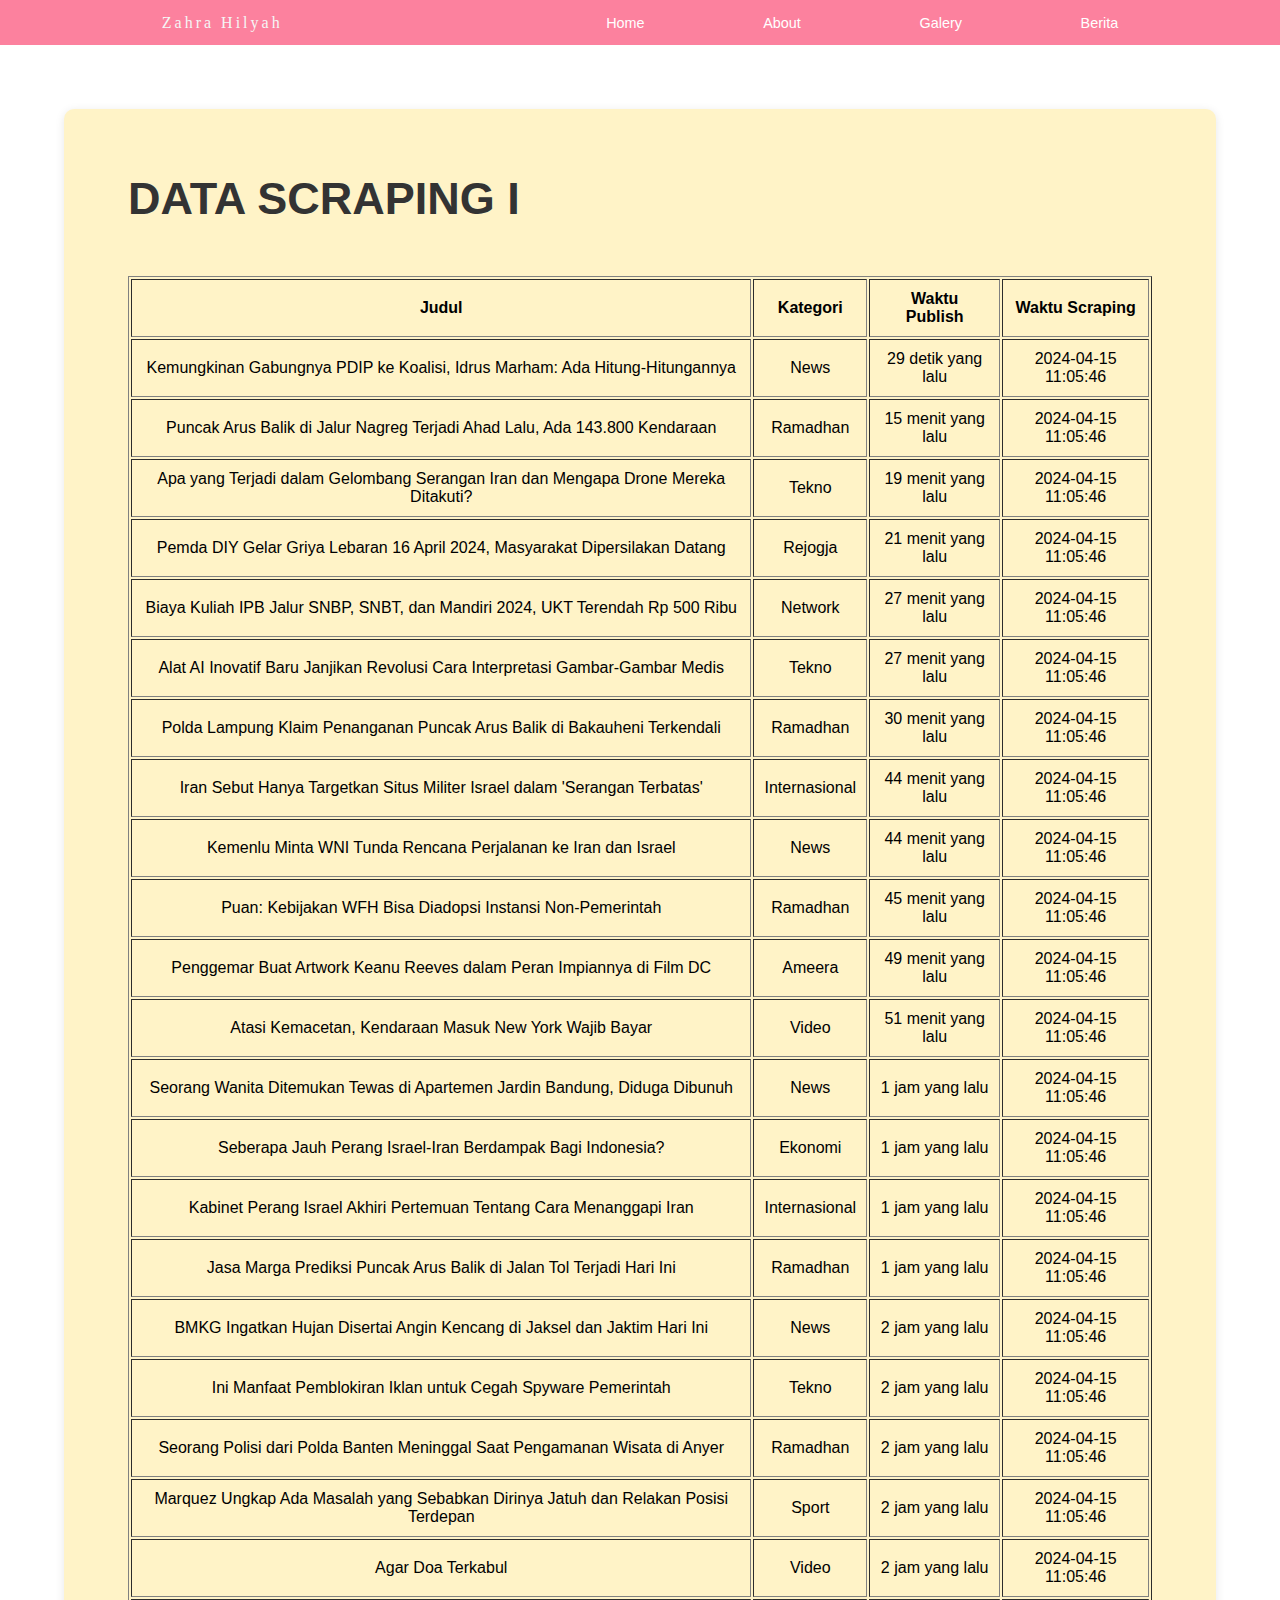
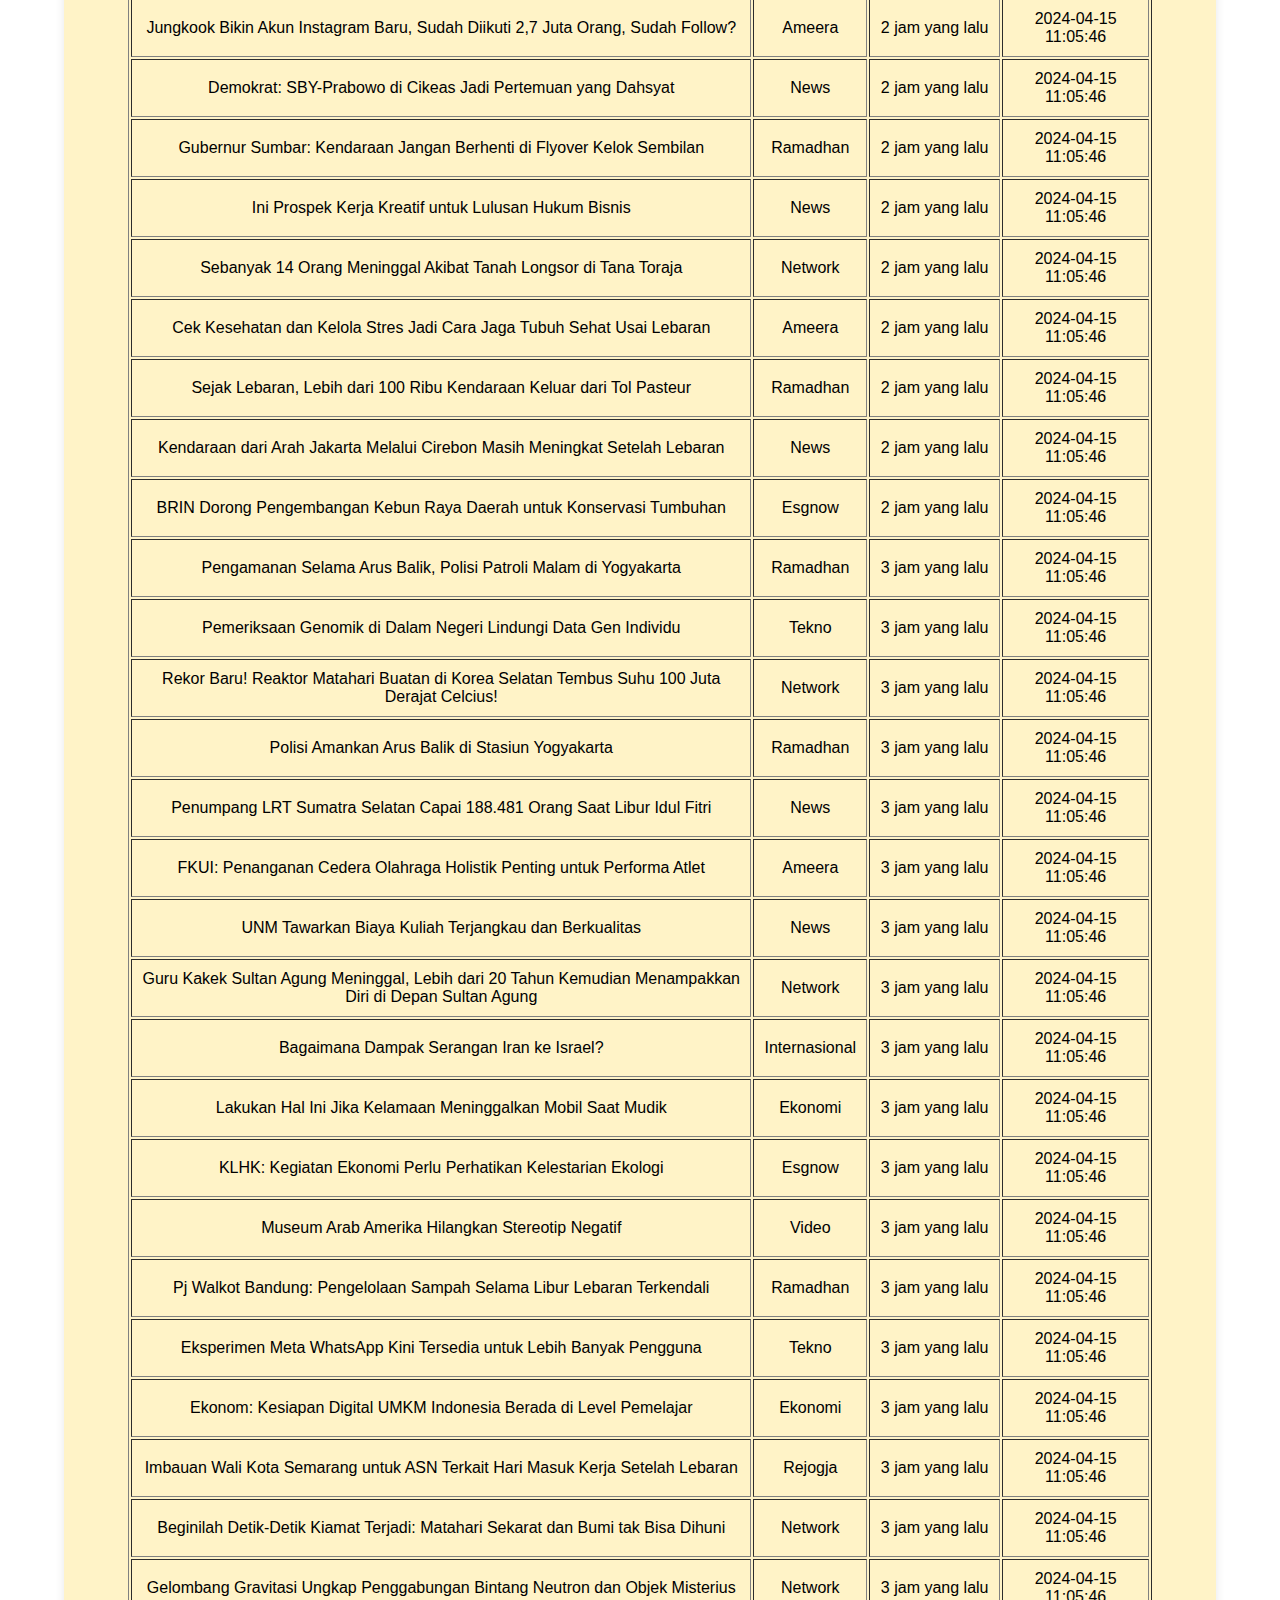
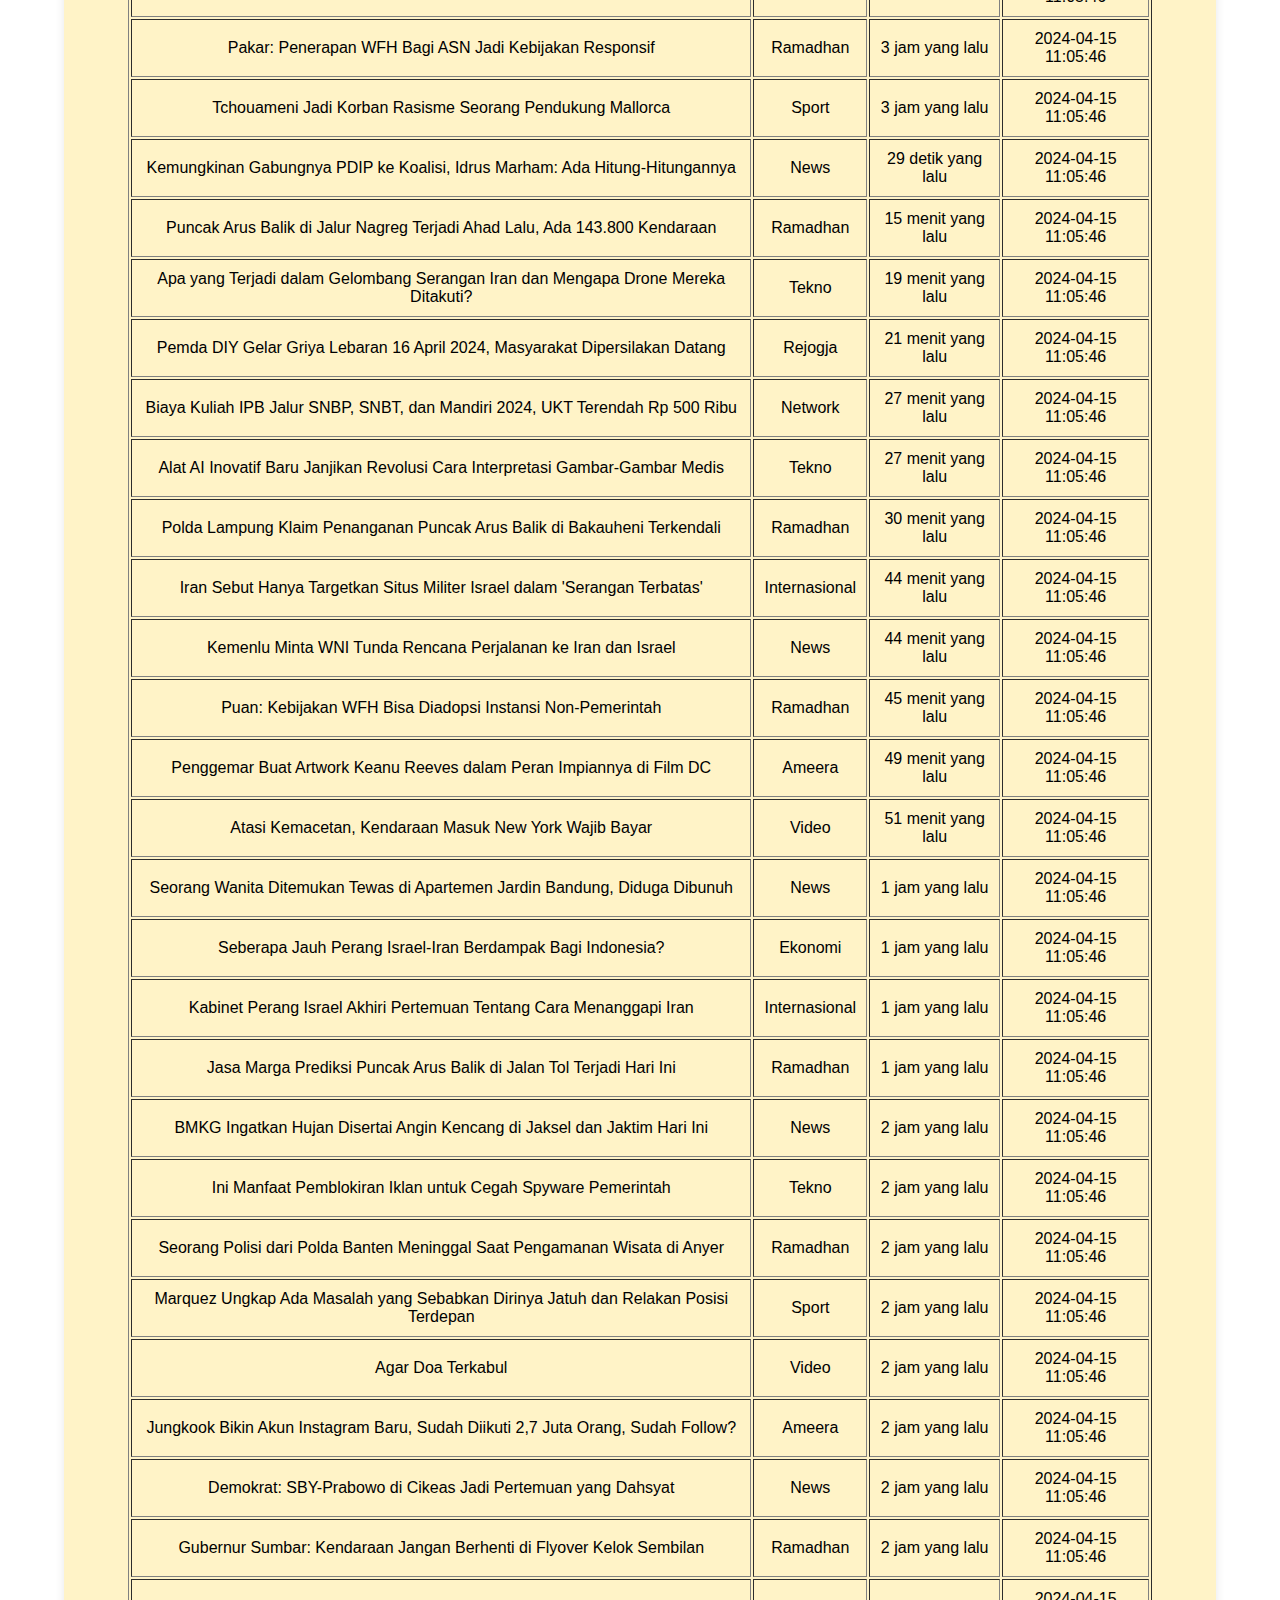
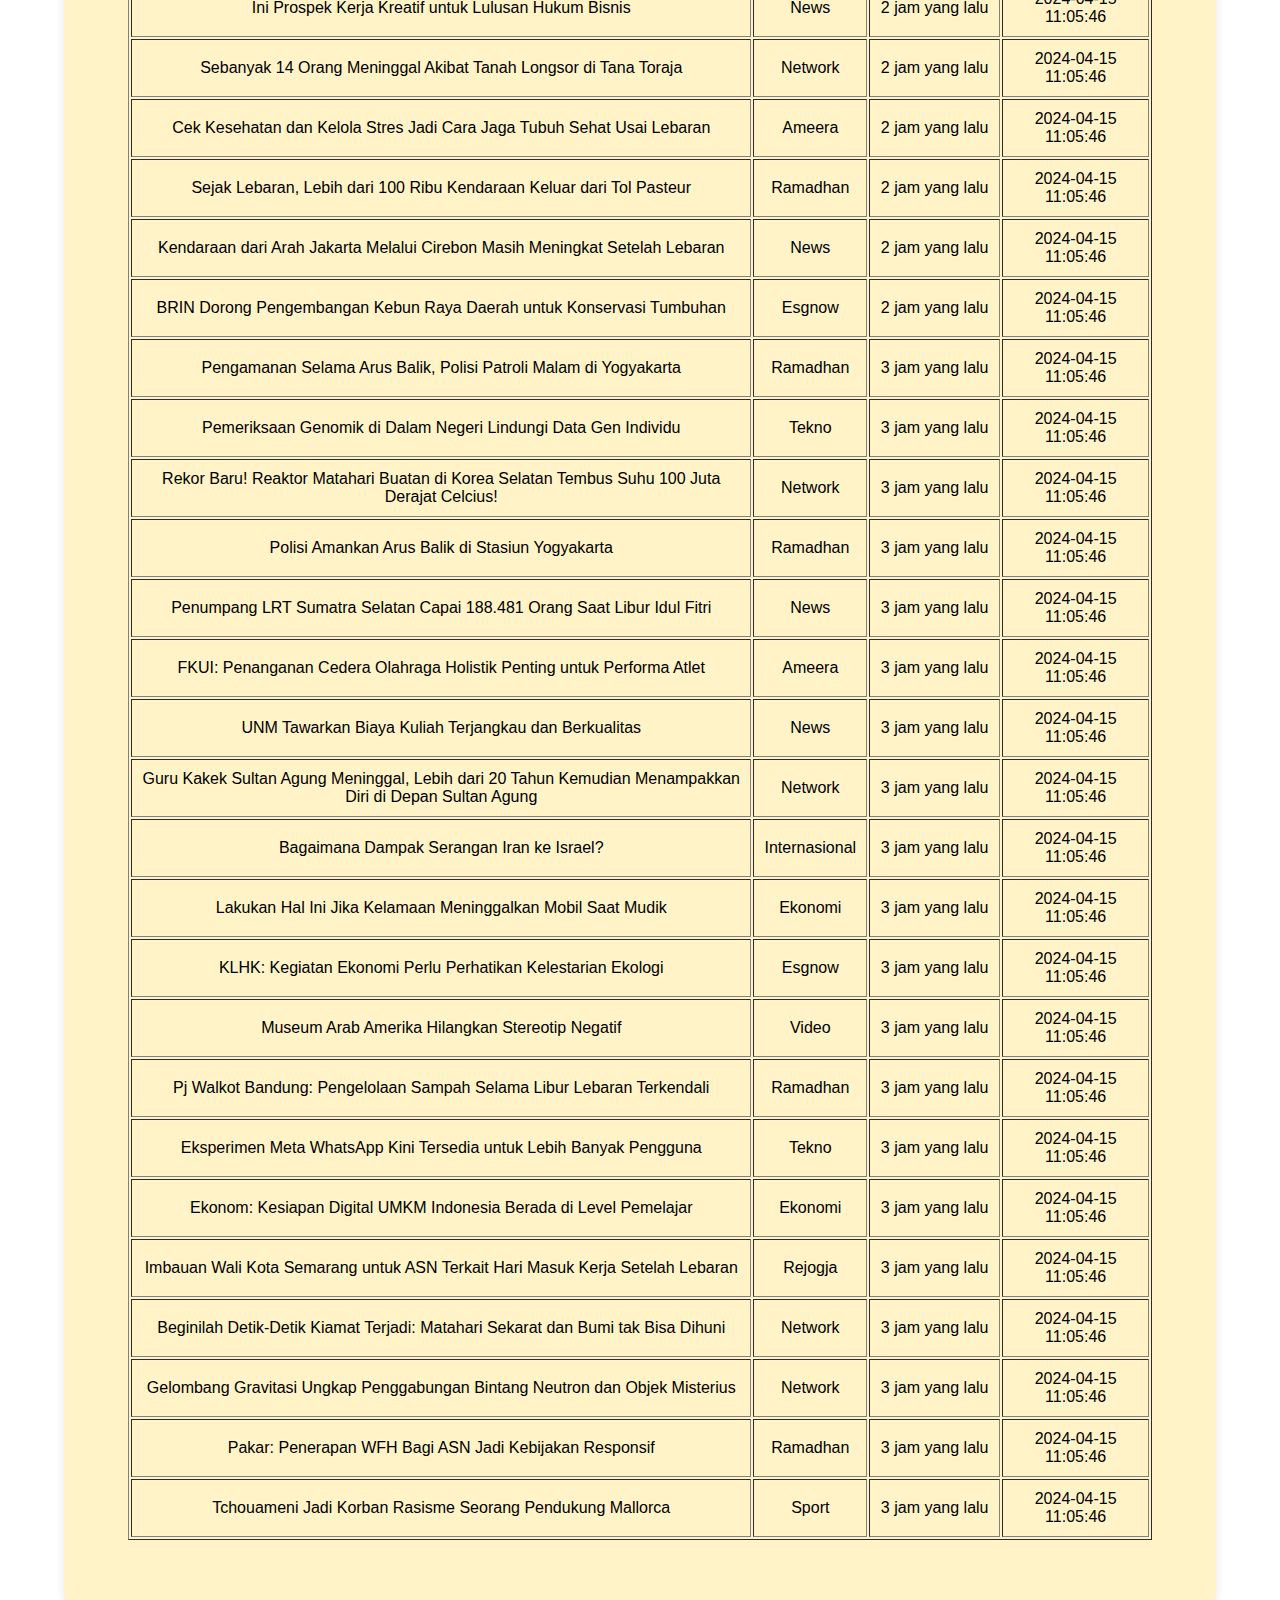
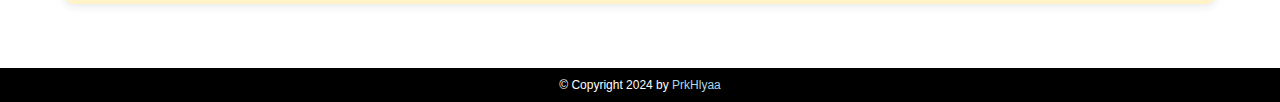
==== commit f764c177: "Update data and HTML" ====
--- a/berita.html
+++ b/berita.html
@@ -37,304 +37,304 @@
 </thead>
 <tbody>
 <tr>
+<td>Kemungkinan Gabungnya PDIP ke Koalisi, Idrus Marham: Ada Hitung-Hitungannya</td>
+<td>News</td>
+<td>29 detik yang lalu</td>
+<td>2024-04-15 11:05:46</td>
+</tr>
+<tr>
+<td>Puncak Arus Balik di Jalur Nagreg Terjadi Ahad Lalu, Ada 143.800 Kendaraan</td>
+<td>Ramadhan</td>
+<td>15 menit yang lalu</td>
+<td>2024-04-15 11:05:46</td>
+</tr>
+<tr>
+<td>Apa yang Terjadi dalam Gelombang Serangan Iran dan Mengapa Drone Mereka Ditakuti?</td>
+<td>Tekno</td>
+<td>19 menit yang lalu</td>
+<td>2024-04-15 11:05:46</td>
+</tr>
+<tr>
+<td>Pemda DIY Gelar Griya Lebaran 16 April 2024, Masyarakat Dipersilakan Datang</td>
+<td>Rejogja</td>
+<td>21 menit yang lalu</td>
+<td>2024-04-15 11:05:46</td>
+</tr>
+<tr>
+<td>Biaya Kuliah IPB Jalur SNBP, SNBT, dan Mandiri 2024, UKT Terendah Rp 500 Ribu</td>
+<td>Network</td>
+<td>27 menit yang lalu</td>
+<td>2024-04-15 11:05:46</td>
+</tr>
+<tr>
+<td>Alat AI Inovatif Baru Janjikan Revolusi Cara Interpretasi Gambar-Gambar Medis</td>
+<td>Tekno</td>
+<td>27 menit yang lalu</td>
+<td>2024-04-15 11:05:46</td>
+</tr>
+<tr>
 <td>Polda Lampung Klaim Penanganan Puncak Arus Balik di Bakauheni Terkendali</td>
 <td>Ramadhan</td>
-<td>2 menit yang lalu</td>
-<td>2024-04-15 10:36:50</td>
+<td>30 menit yang lalu</td>
+<td>2024-04-15 11:05:46</td>
 </tr>
 <tr>
 <td>Iran Sebut Hanya Targetkan Situs Militer Israel dalam 'Serangan Terbatas'</td>
 <td>Internasional</td>
-<td>15 menit yang lalu</td>
-<td>2024-04-15 10:36:50</td>
+<td>44 menit yang lalu</td>
+<td>2024-04-15 11:05:46</td>
 </tr>
 <tr>
 <td>Kemenlu Minta WNI Tunda Rencana Perjalanan ke Iran dan Israel</td>
 <td>News</td>
-<td>16 menit yang lalu</td>
-<td>2024-04-15 10:36:50</td>
+<td>44 menit yang lalu</td>
+<td>2024-04-15 11:05:46</td>
 </tr>
 <tr>
 <td>Puan: Kebijakan WFH Bisa Diadopsi Instansi Non-Pemerintah</td>
 <td>Ramadhan</td>
-<td>17 menit yang lalu</td>
-<td>2024-04-15 10:36:50</td>
+<td>45 menit yang lalu</td>
+<td>2024-04-15 11:05:46</td>
 </tr>
 <tr>
 <td>Penggemar Buat Artwork Keanu Reeves dalam Peran Impiannya di Film DC</td>
 <td>Ameera</td>
-<td>20 menit yang lalu</td>
-<td>2024-04-15 10:36:50</td>
+<td>49 menit yang lalu</td>
+<td>2024-04-15 11:05:46</td>
 </tr>
 <tr>
 <td>Atasi Kemacetan, Kendaraan Masuk New York Wajib Bayar</td>
 <td>Video</td>
-<td>23 menit yang lalu</td>
-<td>2024-04-15 10:36:50</td>
+<td>51 menit yang lalu</td>
+<td>2024-04-15 11:05:46</td>
 </tr>
 <tr>
 <td>Seorang Wanita Ditemukan Tewas di Apartemen Jardin Bandung, Diduga Dibunuh</td>
 <td>News</td>
-<td>32 menit yang lalu</td>
-<td>2024-04-15 10:36:50</td>
+<td>1 jam yang lalu</td>
+<td>2024-04-15 11:05:46</td>
 </tr>
 <tr>
 <td>Seberapa Jauh Perang Israel-Iran Berdampak Bagi Indonesia?</td>
 <td>Ekonomi</td>
-<td>33 menit yang lalu</td>
-<td>2024-04-15 10:36:51</td>
+<td>1 jam yang lalu</td>
+<td>2024-04-15 11:05:46</td>
 </tr>
 <tr>
 <td>Kabinet Perang Israel Akhiri Pertemuan Tentang Cara Menanggapi Iran</td>
 <td>Internasional</td>
-<td>45 menit yang lalu</td>
-<td>2024-04-15 10:36:51</td>
+<td>1 jam yang lalu</td>
+<td>2024-04-15 11:05:46</td>
 </tr>
 <tr>
 <td>Jasa Marga Prediksi Puncak Arus Balik di Jalan Tol Terjadi Hari Ini</td>
 <td>Ramadhan</td>
-<td>47 menit yang lalu</td>
-<td>2024-04-15 10:36:51</td>
+<td>1 jam yang lalu</td>
+<td>2024-04-15 11:05:46</td>
 </tr>
 <tr>
 <td>BMKG Ingatkan Hujan Disertai Angin Kencang di Jaksel dan Jaktim Hari Ini</td>
 <td>News</td>
-<td>1 jam yang lalu</td>
-<td>2024-04-15 10:36:51</td>
+<td>2 jam yang lalu</td>
+<td>2024-04-15 11:05:46</td>
 </tr>
 <tr>
 <td>Ini Manfaat Pemblokiran Iklan untuk Cegah Spyware Pemerintah</td>
 <td>Tekno</td>
-<td>1 jam yang lalu</td>
-<td>2024-04-15 10:36:51</td>
+<td>2 jam yang lalu</td>
+<td>2024-04-15 11:05:46</td>
 </tr>
 <tr>
 <td>Seorang Polisi dari Polda Banten Meninggal Saat Pengamanan Wisata di Anyer</td>
 <td>Ramadhan</td>
-<td>1 jam yang lalu</td>
-<td>2024-04-15 10:36:51</td>
+<td>2 jam yang lalu</td>
+<td>2024-04-15 11:05:46</td>
 </tr>
 <tr>
 <td>Marquez Ungkap Ada Masalah yang Sebabkan Dirinya Jatuh dan Relakan Posisi Terdepan</td>
 <td>Sport</td>
-<td>1 jam yang lalu</td>
-<td>2024-04-15 10:36:51</td>
+<td>2 jam yang lalu</td>
+<td>2024-04-15 11:05:46</td>
 </tr>
 <tr>
 <td>Agar Doa Terkabul</td>
 <td>Video</td>
-<td>1 jam yang lalu</td>
-<td>2024-04-15 10:36:51</td>
+<td>2 jam yang lalu</td>
+<td>2024-04-15 11:05:46</td>
 </tr>
 <tr>
 <td>Jungkook Bikin Akun Instagram Baru, Sudah Diikuti 2,7 Juta Orang, Sudah Follow?</td>
 <td>Ameera</td>
-<td>1 jam yang lalu</td>
-<td>2024-04-15 10:36:51</td>
+<td>2 jam yang lalu</td>
+<td>2024-04-15 11:05:46</td>
 </tr>
 <tr>
 <td>Demokrat: SBY-Prabowo di Cikeas Jadi Pertemuan yang Dahsyat</td>
 <td>News</td>
 <td>2 jam yang lalu</td>
-<td>2024-04-15 10:36:51</td>
+<td>2024-04-15 11:05:46</td>
 </tr>
 <tr>
 <td>Gubernur Sumbar: Kendaraan Jangan Berhenti di Flyover Kelok Sembilan</td>
 <td>Ramadhan</td>
 <td>2 jam yang lalu</td>
-<td>2024-04-15 10:36:51</td>
+<td>2024-04-15 11:05:46</td>
 </tr>
 <tr>
 <td>Ini Prospek Kerja Kreatif untuk Lulusan Hukum Bisnis</td>
 <td>News</td>
 <td>2 jam yang lalu</td>
-<td>2024-04-15 10:36:51</td>
+<td>2024-04-15 11:05:46</td>
 </tr>
 <tr>
 <td>Sebanyak 14 Orang Meninggal Akibat Tanah Longsor di Tana Toraja</td>
 <td>Network</td>
 <td>2 jam yang lalu</td>
-<td>2024-04-15 10:36:51</td>
+<td>2024-04-15 11:05:46</td>
 </tr>
 <tr>
 <td>Cek Kesehatan dan Kelola Stres Jadi Cara Jaga Tubuh Sehat Usai Lebaran</td>
 <td>Ameera</td>
 <td>2 jam yang lalu</td>
-<td>2024-04-15 10:36:51</td>
+<td>2024-04-15 11:05:46</td>
 </tr>
 <tr>
 <td>Sejak Lebaran, Lebih dari 100 Ribu Kendaraan Keluar dari Tol Pasteur</td>
 <td>Ramadhan</td>
 <td>2 jam yang lalu</td>
-<td>2024-04-15 10:36:51</td>
+<td>2024-04-15 11:05:46</td>
 </tr>
 <tr>
 <td>Kendaraan dari Arah Jakarta Melalui Cirebon Masih Meningkat Setelah Lebaran</td>
 <td>News</td>
 <td>2 jam yang lalu</td>
-<td>2024-04-15 10:36:51</td>
+<td>2024-04-15 11:05:46</td>
 </tr>
 <tr>
 <td>BRIN Dorong Pengembangan Kebun Raya Daerah untuk Konservasi Tumbuhan</td>
 <td>Esgnow</td>
 <td>2 jam yang lalu</td>
-<td>2024-04-15 10:36:51</td>
+<td>2024-04-15 11:05:46</td>
 </tr>
 <tr>
 <td>Pengamanan Selama Arus Balik, Polisi Patroli Malam di Yogyakarta</td>
 <td>Ramadhan</td>
-<td>2 jam yang lalu</td>
-<td>2024-04-15 10:36:51</td>
+<td>3 jam yang lalu</td>
+<td>2024-04-15 11:05:46</td>
 </tr>
 <tr>
 <td>Pemeriksaan Genomik di Dalam Negeri Lindungi Data Gen Individu</td>
 <td>Tekno</td>
-<td>2 jam yang lalu</td>
-<td>2024-04-15 10:36:51</td>
+<td>3 jam yang lalu</td>
+<td>2024-04-15 11:05:46</td>
 </tr>
 <tr>
 <td>Rekor Baru! Reaktor Matahari Buatan di Korea Selatan Tembus Suhu 100 Juta Derajat Celcius!</td>
 <td>Network</td>
-<td>2 jam yang lalu</td>
-<td>2024-04-15 10:36:51</td>
+<td>3 jam yang lalu</td>
+<td>2024-04-15 11:05:46</td>
+</tr>
+<tr>
+<td>Polisi Amankan Arus Balik di Stasiun Yogyakarta</td>
+<td>Ramadhan</td>
+<td>3 jam yang lalu</td>
+<td>2024-04-15 11:05:46</td>
 </tr>
 <tr>
 <td>Penumpang LRT Sumatra Selatan Capai 188.481 Orang Saat Libur Idul Fitri</td>
 <td>News</td>
-<td>2 jam yang lalu</td>
-<td>2024-04-15 10:36:51</td>
-</tr>
-<tr>
-<td>Polisi Amankan Arus Balik di Stasiun Yogyakarta</td>
-<td>Ramadhan</td>
-<td>2 jam yang lalu</td>
-<td>2024-04-15 10:36:51</td>
+<td>3 jam yang lalu</td>
+<td>2024-04-15 11:05:46</td>
 </tr>
 <tr>
 <td>FKUI: Penanganan Cedera Olahraga Holistik Penting untuk Performa Atlet</td>
 <td>Ameera</td>
-<td>2 jam yang lalu</td>
-<td>2024-04-15 10:36:51</td>
+<td>3 jam yang lalu</td>
+<td>2024-04-15 11:05:46</td>
 </tr>
 <tr>
 <td>UNM Tawarkan Biaya Kuliah Terjangkau dan Berkualitas</td>
 <td>News</td>
-<td>2 jam yang lalu</td>
-<td>2024-04-15 10:36:51</td>
+<td>3 jam yang lalu</td>
+<td>2024-04-15 11:05:46</td>
 </tr>
 <tr>
 <td>Guru Kakek Sultan Agung Meninggal, Lebih dari 20 Tahun Kemudian Menampakkan Diri di Depan Sultan Agung</td>
 <td>Network</td>
-<td>2 jam yang lalu</td>
-<td>2024-04-15 10:36:51</td>
+<td>3 jam yang lalu</td>
+<td>2024-04-15 11:05:46</td>
 </tr>
 <tr>
 <td>Bagaimana Dampak Serangan Iran ke Israel?</td>
 <td>Internasional</td>
-<td>2 jam yang lalu</td>
-<td>2024-04-15 10:36:51</td>
+<td>3 jam yang lalu</td>
+<td>2024-04-15 11:05:46</td>
 </tr>
 <tr>
 <td>Lakukan Hal Ini Jika Kelamaan Meninggalkan Mobil Saat Mudik</td>
 <td>Ekonomi</td>
-<td>2 jam yang lalu</td>
-<td>2024-04-15 10:36:51</td>
+<td>3 jam yang lalu</td>
+<td>2024-04-15 11:05:46</td>
 </tr>
 <tr>
 <td>KLHK: Kegiatan Ekonomi Perlu Perhatikan Kelestarian Ekologi</td>
 <td>Esgnow</td>
-<td>2 jam yang lalu</td>
-<td>2024-04-15 10:36:51</td>
+<td>3 jam yang lalu</td>
+<td>2024-04-15 11:05:46</td>
 </tr>
 <tr>
 <td>Museum Arab Amerika Hilangkan Stereotip Negatif</td>
 <td>Video</td>
-<td>2 jam yang lalu</td>
-<td>2024-04-15 10:36:51</td>
+<td>3 jam yang lalu</td>
+<td>2024-04-15 11:05:46</td>
 </tr>
 <tr>
 <td>Pj Walkot Bandung: Pengelolaan Sampah Selama Libur Lebaran Terkendali</td>
 <td>Ramadhan</td>
 <td>3 jam yang lalu</td>
-<td>2024-04-15 10:36:51</td>
+<td>2024-04-15 11:05:46</td>
 </tr>
 <tr>
 <td>Eksperimen Meta WhatsApp Kini Tersedia untuk Lebih Banyak Pengguna</td>
 <td>Tekno</td>
 <td>3 jam yang lalu</td>
-<td>2024-04-15 10:36:51</td>
+<td>2024-04-15 11:05:46</td>
 </tr>
 <tr>
 <td>Ekonom: Kesiapan Digital UMKM Indonesia Berada di Level Pemelajar</td>
 <td>Ekonomi</td>
 <td>3 jam yang lalu</td>
-<td>2024-04-15 10:36:51</td>
+<td>2024-04-15 11:05:46</td>
 </tr>
 <tr>
 <td>Imbauan Wali Kota Semarang untuk ASN Terkait Hari Masuk Kerja Setelah Lebaran</td>
 <td>Rejogja</td>
 <td>3 jam yang lalu</td>
-<td>2024-04-15 10:36:51</td>
+<td>2024-04-15 11:05:46</td>
 </tr>
 <tr>
 <td>Beginilah Detik-Detik Kiamat Terjadi: Matahari Sekarat dan Bumi tak Bisa Dihuni</td>
 <td>Network</td>
 <td>3 jam yang lalu</td>
-<td>2024-04-15 10:36:51</td>
+<td>2024-04-15 11:05:46</td>
 </tr>
 <tr>
 <td>Gelombang Gravitasi Ungkap Penggabungan Bintang Neutron dan Objek Misterius</td>
 <td>Network</td>
 <td>3 jam yang lalu</td>
-<td>2024-04-15 10:36:51</td>
+<td>2024-04-15 11:05:46</td>
 </tr>
 <tr>
 <td>Pakar: Penerapan WFH Bagi ASN Jadi Kebijakan Responsif</td>
 <td>Ramadhan</td>
 <td>3 jam yang lalu</td>
-<td>2024-04-15 10:36:51</td>
+<td>2024-04-15 11:05:46</td>
 </tr>
 <tr>
 <td>Tchouameni Jadi Korban Rasisme Seorang Pendukung Mallorca</td>
 <td>Sport</td>
 <td>3 jam yang lalu</td>
-<td>2024-04-15 10:36:51</td>
-</tr>
-<tr>
-<td>Siap-Siap, Ini Dia 4 Ponsel Android Baru Kelas Menengah Meluncur Juni Nanti</td>
-<td>Network</td>
-<td>3 jam yang lalu</td>
-<td>2024-04-15 10:36:51</td>
-</tr>
-<tr>
-<td>BKKBN: Kontak Seksual Sehat Usia 20 Tahun ke Atas Cegah Kanker Serviks</td>
-<td>Ameera</td>
-<td>3 jam yang lalu</td>
-<td>2024-04-15 10:36:51</td>
-</tr>
-<tr>
-<td>Cara Diaspora Indonesia di Kuba Rayakan Idul Fitri</td>
-<td>Khazanah</td>
-<td>3 jam yang lalu</td>
-<td>2024-04-15 10:36:51</td>
-</tr>
-<tr>
-<td>BMKG Imbau Masyarakat Waspadai Potensi Hujan Lebat</td>
-<td>Tekno</td>
-<td>3 jam yang lalu</td>
-<td>2024-04-15 10:36:51</td>
-</tr>
-<tr>
-<td>Declan Rice Tegaskan Perburuan Gelar Juara Liga Primer Inggris Belum Berakhir</td>
-<td>Sport</td>
-<td>3 jam yang lalu</td>
-<td>2024-04-15 10:36:51</td>
-</tr>
-<tr>
-<td>Pengamat: PDIP Sulit Imbangi Figur Bobby Nasution di Pilkada Sumut</td>
-<td>News</td>
-<td>3 jam yang lalu</td>
-<td>2024-04-15 10:36:51</td>
+<td>2024-04-15 11:05:46</td>
 </tr>
 </tbody>
 </table>
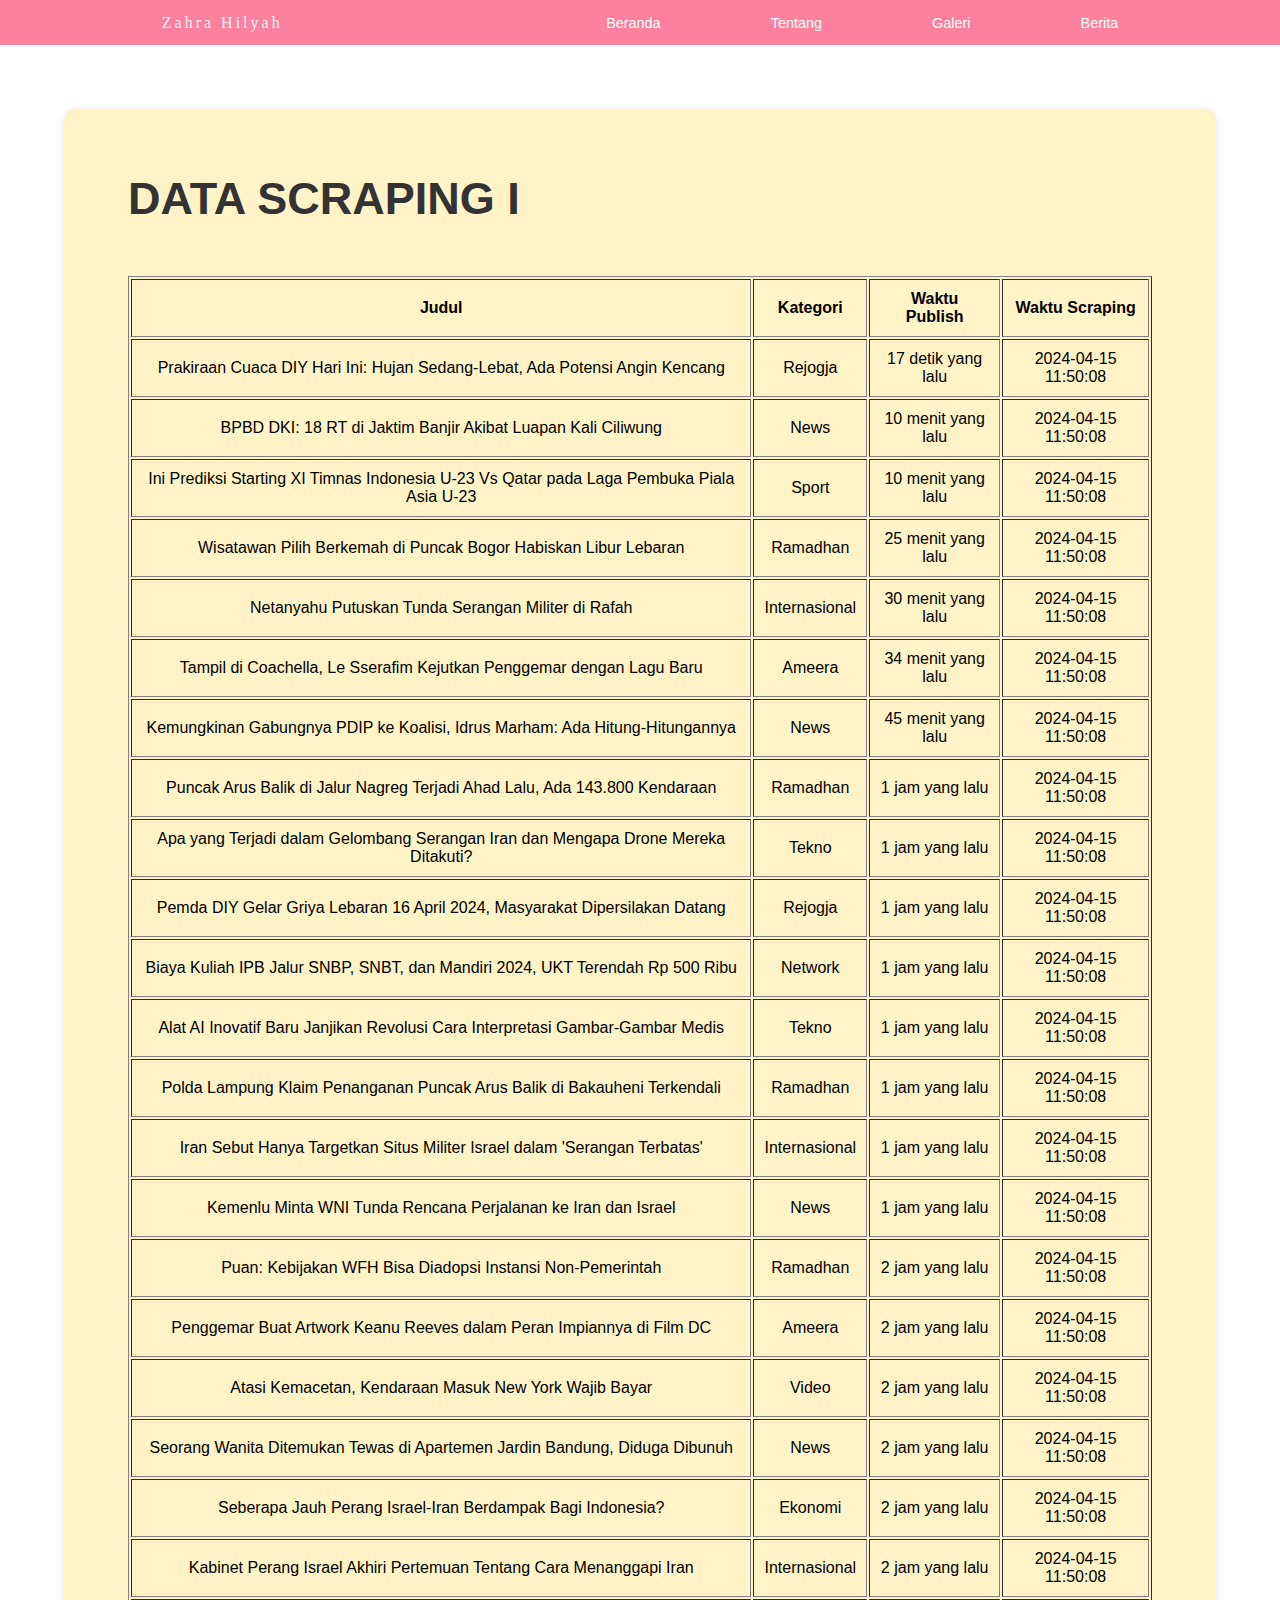
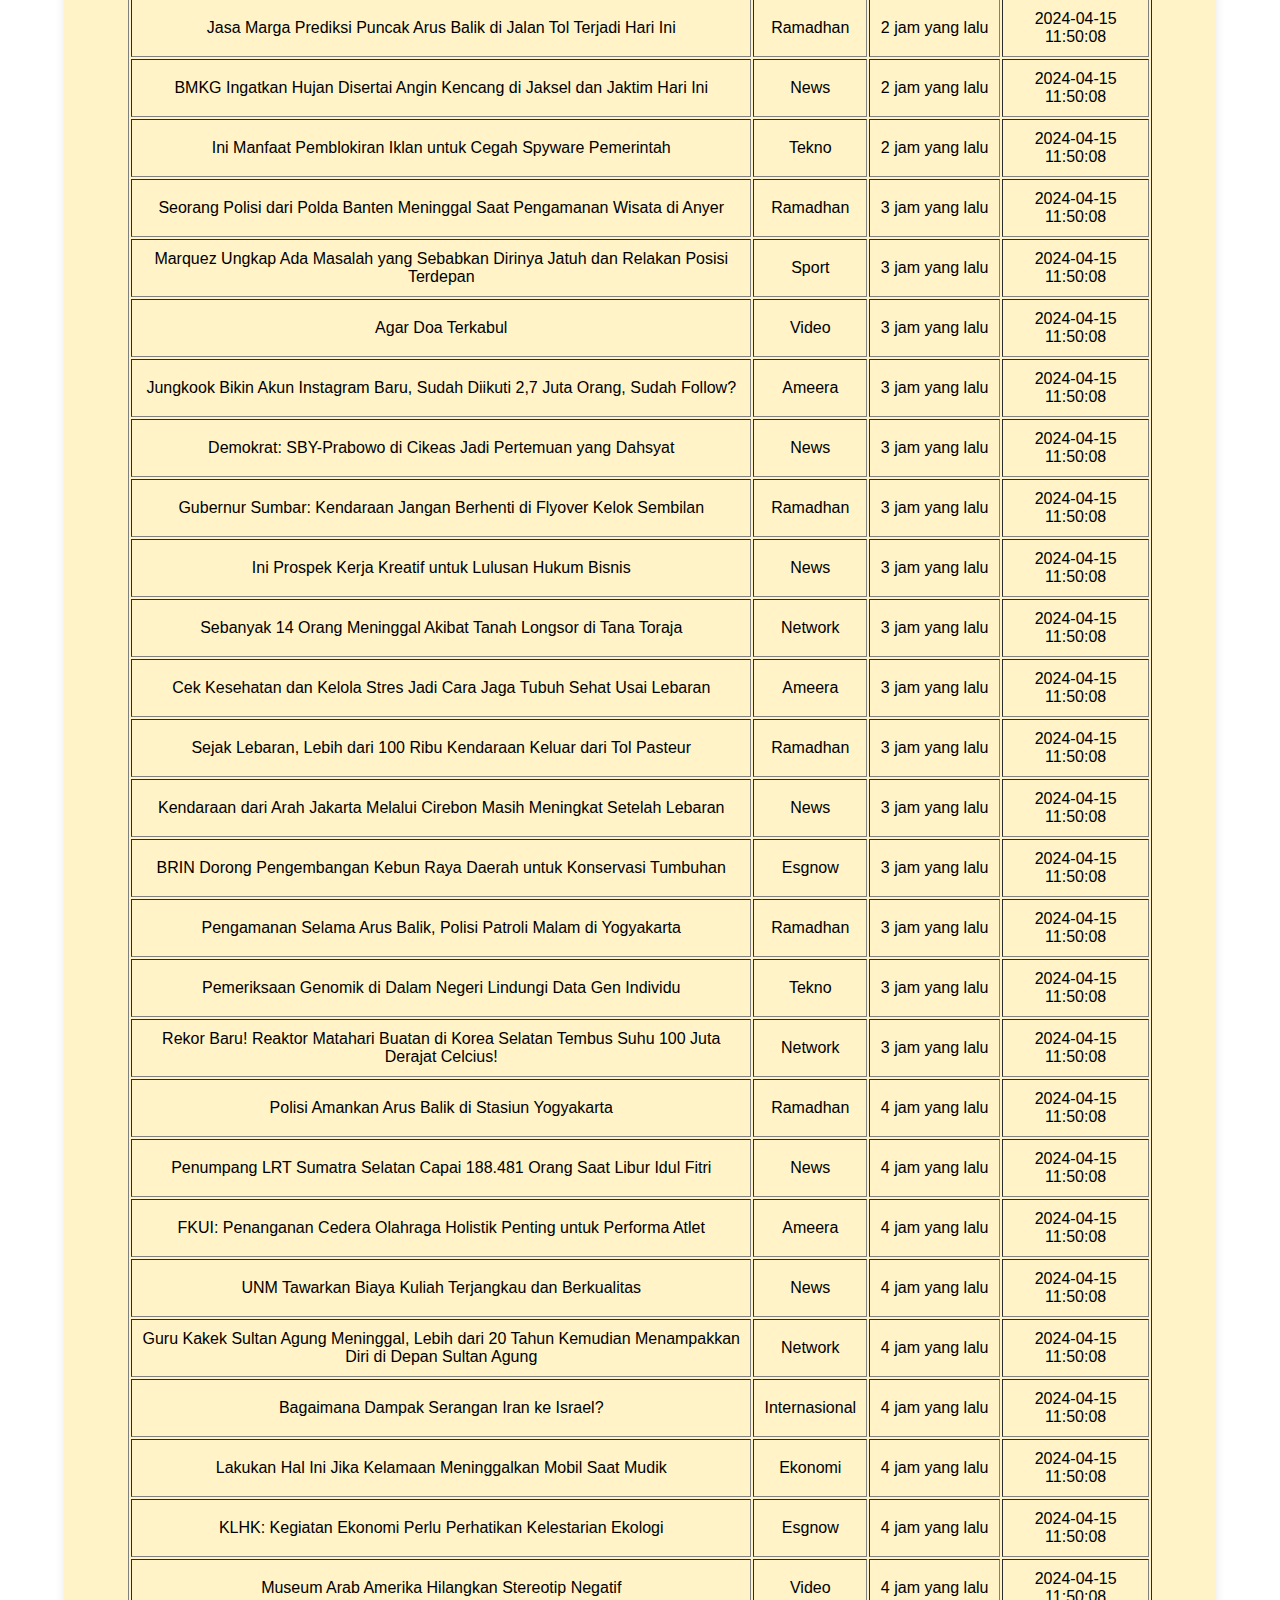
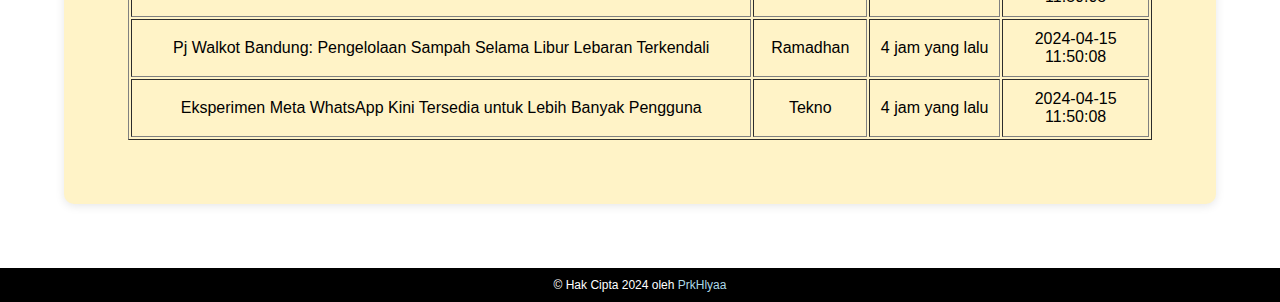
==== commit 39ab5c25: "create headline.json" ====
--- a/berita.html
+++ b/berita.html
@@ -1,364 +1,64 @@
 <!DOCTYPE html>
-<html lang="en">
+<html lang="id">
 <head>
-<meta charset="UTF-8">
-<meta name="viewport" content="width=device-width, initial-scale=1.0">
-<title>Berita Terkini</title>
-<link rel="stylesheet" href="css/style.css">
+    <meta charset="UTF-8">
+    <meta name="viewport" content="width=device-width, initial-scale=1.0">
+    <title>Berita Terkini</title>
+    <link rel="stylesheet" href="css/style.css">
 </head>
 <body>
-<header>
-<nav>
-<div class="logo">Zahra Hilyah</div>
-<ul>
-<li><a href="index.html">Home</a></li>
-<li><a href="index.html">About</a></li>
-<li><a href="index.html">Galery</a></li>
-<li><a href="berita.html">Berita</a></li>
-</ul>
-<div class="menu-toggle">
-<input type="checkbox">
-<span></span>
-<span></span>
-<span></span>
-</div>
-</nav>
-</header>
-<div class="container">
-<h1>DATA SCRAPING I</h1>
-<table id="jsonTable" border="1">
-<thead>
-<tr>
-<th>Judul</th>
-<th>Kategori</th>
-<th>Waktu Publish</th>
-<th>Waktu Scraping</th>
-</tr>
-</thead>
-<tbody>
-<tr>
-<td>Kemungkinan Gabungnya PDIP ke Koalisi, Idrus Marham: Ada Hitung-Hitungannya</td>
-<td>News</td>
-<td>29 detik yang lalu</td>
-<td>2024-04-15 11:05:46</td>
-</tr>
-<tr>
-<td>Puncak Arus Balik di Jalur Nagreg Terjadi Ahad Lalu, Ada 143.800 Kendaraan</td>
-<td>Ramadhan</td>
-<td>15 menit yang lalu</td>
-<td>2024-04-15 11:05:46</td>
-</tr>
-<tr>
-<td>Apa yang Terjadi dalam Gelombang Serangan Iran dan Mengapa Drone Mereka Ditakuti?</td>
-<td>Tekno</td>
-<td>19 menit yang lalu</td>
-<td>2024-04-15 11:05:46</td>
-</tr>
-<tr>
-<td>Pemda DIY Gelar Griya Lebaran 16 April 2024, Masyarakat Dipersilakan Datang</td>
-<td>Rejogja</td>
-<td>21 menit yang lalu</td>
-<td>2024-04-15 11:05:46</td>
-</tr>
-<tr>
-<td>Biaya Kuliah IPB Jalur SNBP, SNBT, dan Mandiri 2024, UKT Terendah Rp 500 Ribu</td>
-<td>Network</td>
-<td>27 menit yang lalu</td>
-<td>2024-04-15 11:05:46</td>
-</tr>
-<tr>
-<td>Alat AI Inovatif Baru Janjikan Revolusi Cara Interpretasi Gambar-Gambar Medis</td>
-<td>Tekno</td>
-<td>27 menit yang lalu</td>
-<td>2024-04-15 11:05:46</td>
-</tr>
-<tr>
-<td>Polda Lampung Klaim Penanganan Puncak Arus Balik di Bakauheni Terkendali</td>
-<td>Ramadhan</td>
-<td>30 menit yang lalu</td>
-<td>2024-04-15 11:05:46</td>
-</tr>
-<tr>
-<td>Iran Sebut Hanya Targetkan Situs Militer Israel dalam 'Serangan Terbatas'</td>
-<td>Internasional</td>
-<td>44 menit yang lalu</td>
-<td>2024-04-15 11:05:46</td>
-</tr>
-<tr>
-<td>Kemenlu Minta WNI Tunda Rencana Perjalanan ke Iran dan Israel</td>
-<td>News</td>
-<td>44 menit yang lalu</td>
-<td>2024-04-15 11:05:46</td>
-</tr>
-<tr>
-<td>Puan: Kebijakan WFH Bisa Diadopsi Instansi Non-Pemerintah</td>
-<td>Ramadhan</td>
-<td>45 menit yang lalu</td>
-<td>2024-04-15 11:05:46</td>
-</tr>
-<tr>
-<td>Penggemar Buat Artwork Keanu Reeves dalam Peran Impiannya di Film DC</td>
-<td>Ameera</td>
-<td>49 menit yang lalu</td>
-<td>2024-04-15 11:05:46</td>
-</tr>
-<tr>
-<td>Atasi Kemacetan, Kendaraan Masuk New York Wajib Bayar</td>
-<td>Video</td>
-<td>51 menit yang lalu</td>
-<td>2024-04-15 11:05:46</td>
-</tr>
-<tr>
-<td>Seorang Wanita Ditemukan Tewas di Apartemen Jardin Bandung, Diduga Dibunuh</td>
-<td>News</td>
-<td>1 jam yang lalu</td>
-<td>2024-04-15 11:05:46</td>
-</tr>
-<tr>
-<td>Seberapa Jauh Perang Israel-Iran Berdampak Bagi Indonesia?</td>
-<td>Ekonomi</td>
-<td>1 jam yang lalu</td>
-<td>2024-04-15 11:05:46</td>
-</tr>
-<tr>
-<td>Kabinet Perang Israel Akhiri Pertemuan Tentang Cara Menanggapi Iran</td>
-<td>Internasional</td>
-<td>1 jam yang lalu</td>
-<td>2024-04-15 11:05:46</td>
-</tr>
-<tr>
-<td>Jasa Marga Prediksi Puncak Arus Balik di Jalan Tol Terjadi Hari Ini</td>
-<td>Ramadhan</td>
-<td>1 jam yang lalu</td>
-<td>2024-04-15 11:05:46</td>
-</tr>
-<tr>
-<td>BMKG Ingatkan Hujan Disertai Angin Kencang di Jaksel dan Jaktim Hari Ini</td>
-<td>News</td>
-<td>2 jam yang lalu</td>
-<td>2024-04-15 11:05:46</td>
-</tr>
-<tr>
-<td>Ini Manfaat Pemblokiran Iklan untuk Cegah Spyware Pemerintah</td>
-<td>Tekno</td>
-<td>2 jam yang lalu</td>
-<td>2024-04-15 11:05:46</td>
-</tr>
-<tr>
-<td>Seorang Polisi dari Polda Banten Meninggal Saat Pengamanan Wisata di Anyer</td>
-<td>Ramadhan</td>
-<td>2 jam yang lalu</td>
-<td>2024-04-15 11:05:46</td>
-</tr>
-<tr>
-<td>Marquez Ungkap Ada Masalah yang Sebabkan Dirinya Jatuh dan Relakan Posisi Terdepan</td>
-<td>Sport</td>
-<td>2 jam yang lalu</td>
-<td>2024-04-15 11:05:46</td>
-</tr>
-<tr>
-<td>Agar Doa Terkabul</td>
-<td>Video</td>
-<td>2 jam yang lalu</td>
-<td>2024-04-15 11:05:46</td>
-</tr>
-<tr>
-<td>Jungkook Bikin Akun Instagram Baru, Sudah Diikuti 2,7 Juta Orang, Sudah Follow?</td>
-<td>Ameera</td>
-<td>2 jam yang lalu</td>
-<td>2024-04-15 11:05:46</td>
-</tr>
-<tr>
-<td>Demokrat: SBY-Prabowo di Cikeas Jadi Pertemuan yang Dahsyat</td>
-<td>News</td>
-<td>2 jam yang lalu</td>
-<td>2024-04-15 11:05:46</td>
-</tr>
-<tr>
-<td>Gubernur Sumbar: Kendaraan Jangan Berhenti di Flyover Kelok Sembilan</td>
-<td>Ramadhan</td>
-<td>2 jam yang lalu</td>
-<td>2024-04-15 11:05:46</td>
-</tr>
-<tr>
-<td>Ini Prospek Kerja Kreatif untuk Lulusan Hukum Bisnis</td>
-<td>News</td>
-<td>2 jam yang lalu</td>
-<td>2024-04-15 11:05:46</td>
-</tr>
-<tr>
-<td>Sebanyak 14 Orang Meninggal Akibat Tanah Longsor di Tana Toraja</td>
-<td>Network</td>
-<td>2 jam yang lalu</td>
-<td>2024-04-15 11:05:46</td>
-</tr>
-<tr>
-<td>Cek Kesehatan dan Kelola Stres Jadi Cara Jaga Tubuh Sehat Usai Lebaran</td>
-<td>Ameera</td>
-<td>2 jam yang lalu</td>
-<td>2024-04-15 11:05:46</td>
-</tr>
-<tr>
-<td>Sejak Lebaran, Lebih dari 100 Ribu Kendaraan Keluar dari Tol Pasteur</td>
-<td>Ramadhan</td>
-<td>2 jam yang lalu</td>
-<td>2024-04-15 11:05:46</td>
-</tr>
-<tr>
-<td>Kendaraan dari Arah Jakarta Melalui Cirebon Masih Meningkat Setelah Lebaran</td>
-<td>News</td>
-<td>2 jam yang lalu</td>
-<td>2024-04-15 11:05:46</td>
-</tr>
-<tr>
-<td>BRIN Dorong Pengembangan Kebun Raya Daerah untuk Konservasi Tumbuhan</td>
-<td>Esgnow</td>
-<td>2 jam yang lalu</td>
-<td>2024-04-15 11:05:46</td>
-</tr>
-<tr>
-<td>Pengamanan Selama Arus Balik, Polisi Patroli Malam di Yogyakarta</td>
-<td>Ramadhan</td>
-<td>3 jam yang lalu</td>
-<td>2024-04-15 11:05:46</td>
-</tr>
-<tr>
-<td>Pemeriksaan Genomik di Dalam Negeri Lindungi Data Gen Individu</td>
-<td>Tekno</td>
-<td>3 jam yang lalu</td>
-<td>2024-04-15 11:05:46</td>
-</tr>
-<tr>
-<td>Rekor Baru! Reaktor Matahari Buatan di Korea Selatan Tembus Suhu 100 Juta Derajat Celcius!</td>
-<td>Network</td>
-<td>3 jam yang lalu</td>
-<td>2024-04-15 11:05:46</td>
-</tr>
-<tr>
-<td>Polisi Amankan Arus Balik di Stasiun Yogyakarta</td>
-<td>Ramadhan</td>
-<td>3 jam yang lalu</td>
-<td>2024-04-15 11:05:46</td>
-</tr>
-<tr>
-<td>Penumpang LRT Sumatra Selatan Capai 188.481 Orang Saat Libur Idul Fitri</td>
-<td>News</td>
-<td>3 jam yang lalu</td>
-<td>2024-04-15 11:05:46</td>
-</tr>
-<tr>
-<td>FKUI: Penanganan Cedera Olahraga Holistik Penting untuk Performa Atlet</td>
-<td>Ameera</td>
-<td>3 jam yang lalu</td>
-<td>2024-04-15 11:05:46</td>
-</tr>
-<tr>
-<td>UNM Tawarkan Biaya Kuliah Terjangkau dan Berkualitas</td>
-<td>News</td>
-<td>3 jam yang lalu</td>
-<td>2024-04-15 11:05:46</td>
-</tr>
-<tr>
-<td>Guru Kakek Sultan Agung Meninggal, Lebih dari 20 Tahun Kemudian Menampakkan Diri di Depan Sultan Agung</td>
-<td>Network</td>
-<td>3 jam yang lalu</td>
-<td>2024-04-15 11:05:46</td>
-</tr>
-<tr>
-<td>Bagaimana Dampak Serangan Iran ke Israel?</td>
-<td>Internasional</td>
-<td>3 jam yang lalu</td>
-<td>2024-04-15 11:05:46</td>
-</tr>
-<tr>
-<td>Lakukan Hal Ini Jika Kelamaan Meninggalkan Mobil Saat Mudik</td>
-<td>Ekonomi</td>
-<td>3 jam yang lalu</td>
-<td>2024-04-15 11:05:46</td>
-</tr>
-<tr>
-<td>KLHK: Kegiatan Ekonomi Perlu Perhatikan Kelestarian Ekologi</td>
-<td>Esgnow</td>
-<td>3 jam yang lalu</td>
-<td>2024-04-15 11:05:46</td>
-</tr>
-<tr>
-<td>Museum Arab Amerika Hilangkan Stereotip Negatif</td>
-<td>Video</td>
-<td>3 jam yang lalu</td>
-<td>2024-04-15 11:05:46</td>
-</tr>
-<tr>
-<td>Pj Walkot Bandung: Pengelolaan Sampah Selama Libur Lebaran Terkendali</td>
-<td>Ramadhan</td>
-<td>3 jam yang lalu</td>
-<td>2024-04-15 11:05:46</td>
-</tr>
-<tr>
-<td>Eksperimen Meta WhatsApp Kini Tersedia untuk Lebih Banyak Pengguna</td>
-<td>Tekno</td>
-<td>3 jam yang lalu</td>
-<td>2024-04-15 11:05:46</td>
-</tr>
-<tr>
-<td>Ekonom: Kesiapan Digital UMKM Indonesia Berada di Level Pemelajar</td>
-<td>Ekonomi</td>
-<td>3 jam yang lalu</td>
-<td>2024-04-15 11:05:46</td>
-</tr>
-<tr>
-<td>Imbauan Wali Kota Semarang untuk ASN Terkait Hari Masuk Kerja Setelah Lebaran</td>
-<td>Rejogja</td>
-<td>3 jam yang lalu</td>
-<td>2024-04-15 11:05:46</td>
-</tr>
-<tr>
-<td>Beginilah Detik-Detik Kiamat Terjadi: Matahari Sekarat dan Bumi tak Bisa Dihuni</td>
-<td>Network</td>
-<td>3 jam yang lalu</td>
-<td>2024-04-15 11:05:46</td>
-</tr>
-<tr>
-<td>Gelombang Gravitasi Ungkap Penggabungan Bintang Neutron dan Objek Misterius</td>
-<td>Network</td>
-<td>3 jam yang lalu</td>
-<td>2024-04-15 11:05:46</td>
-</tr>
-<tr>
-<td>Pakar: Penerapan WFH Bagi ASN Jadi Kebijakan Responsif</td>
-<td>Ramadhan</td>
-<td>3 jam yang lalu</td>
-<td>2024-04-15 11:05:46</td>
-</tr>
-<tr>
-<td>Tchouameni Jadi Korban Rasisme Seorang Pendukung Mallorca</td>
-<td>Sport</td>
-<td>3 jam yang lalu</td>
-<td>2024-04-15 11:05:46</td>
-</tr>
-</tbody>
-</table>
-</div>
-<script src="https://code.jquery.com/jquery-3.6.0.min.js"></script>
-<script>
-$(document).ready(function(){
-$.getJSON("data.json", function(data){
-$.each(data, function(index, item){
-var row = "<tr>";
-row += "<td>" + item.judul + "</td>";
-row += "<td>" + item.kategori + "</td>";
-row += "<td>" + item.waktu_publish + "</td>";
-row += "<td>" + item.waktu_scraping + "</td>";
-row += "</tr>";
-$("#jsonTable tbody").append(row);
-});
-});
-});
-</script>
-<div class="footer">
-<p class="copy">
-&copy Copyright 2024 by  <a href="#">PrkHlyaa</a>
-</p>
-</div>
+    <header>
+        <nav>
+            <div class="logo">Zahra Hilyah</div>
+            <ul>
+                <li><a href="index.html">Beranda</a></li>
+                <li><a href="about.html">Tentang</a></li>
+                <li><a href="gallery.html">Galeri</a></li>
+                <li><a href="berita.html" class="active">Berita</a></li>
+            </ul>
+            <div class="menu-toggle">
+                <input type="checkbox">
+                <span></span>
+                <span></span>
+                <span></span>
+            </div>
+        </nav>
+    </header>
+    <div class="container">
+        <h1>DATA SCRAPING I</h1>
+        <table id="jsonTable" border="1">
+            <thead>
+                <tr>
+                    <th>Judul</th>
+                    <th>Kategori</th>
+                    <th>Waktu Publish</th>
+                    <th>Waktu Scraping</th>
+                </tr>
+            </thead>
+            <tbody>
+            </tbody>
+        </table>
+    </div>
+    <script src="https://code.jquery.com/jquery-3.6.0.min.js"></script>
+    <script>
+        $(document).ready(function(){
+            $.getJSON("headline.json", function(data){
+                $.each(data, function(index, item){
+                    var row = "<tr>";
+                    row += "<td>" + item.judul + "</td>";
+                    row += "<td>" + item.kategori + "</td>";
+                    row += "<td>" + item.waktu_publish + "</td>";
+                    row += "<td>" + item.waktu_scraping + "</td>";
+                    row += "</tr>";
+                    $("#jsonTable tbody").append(row);
+                });
+            });
+        });
+    </script>
+    <div class="footer">
+        <p class="copy">
+            &copy Hak Cipta 2024 oleh <a href="#">PrkHlyaa</a>
+        </p>
+    </div>
 </body>
 </html>
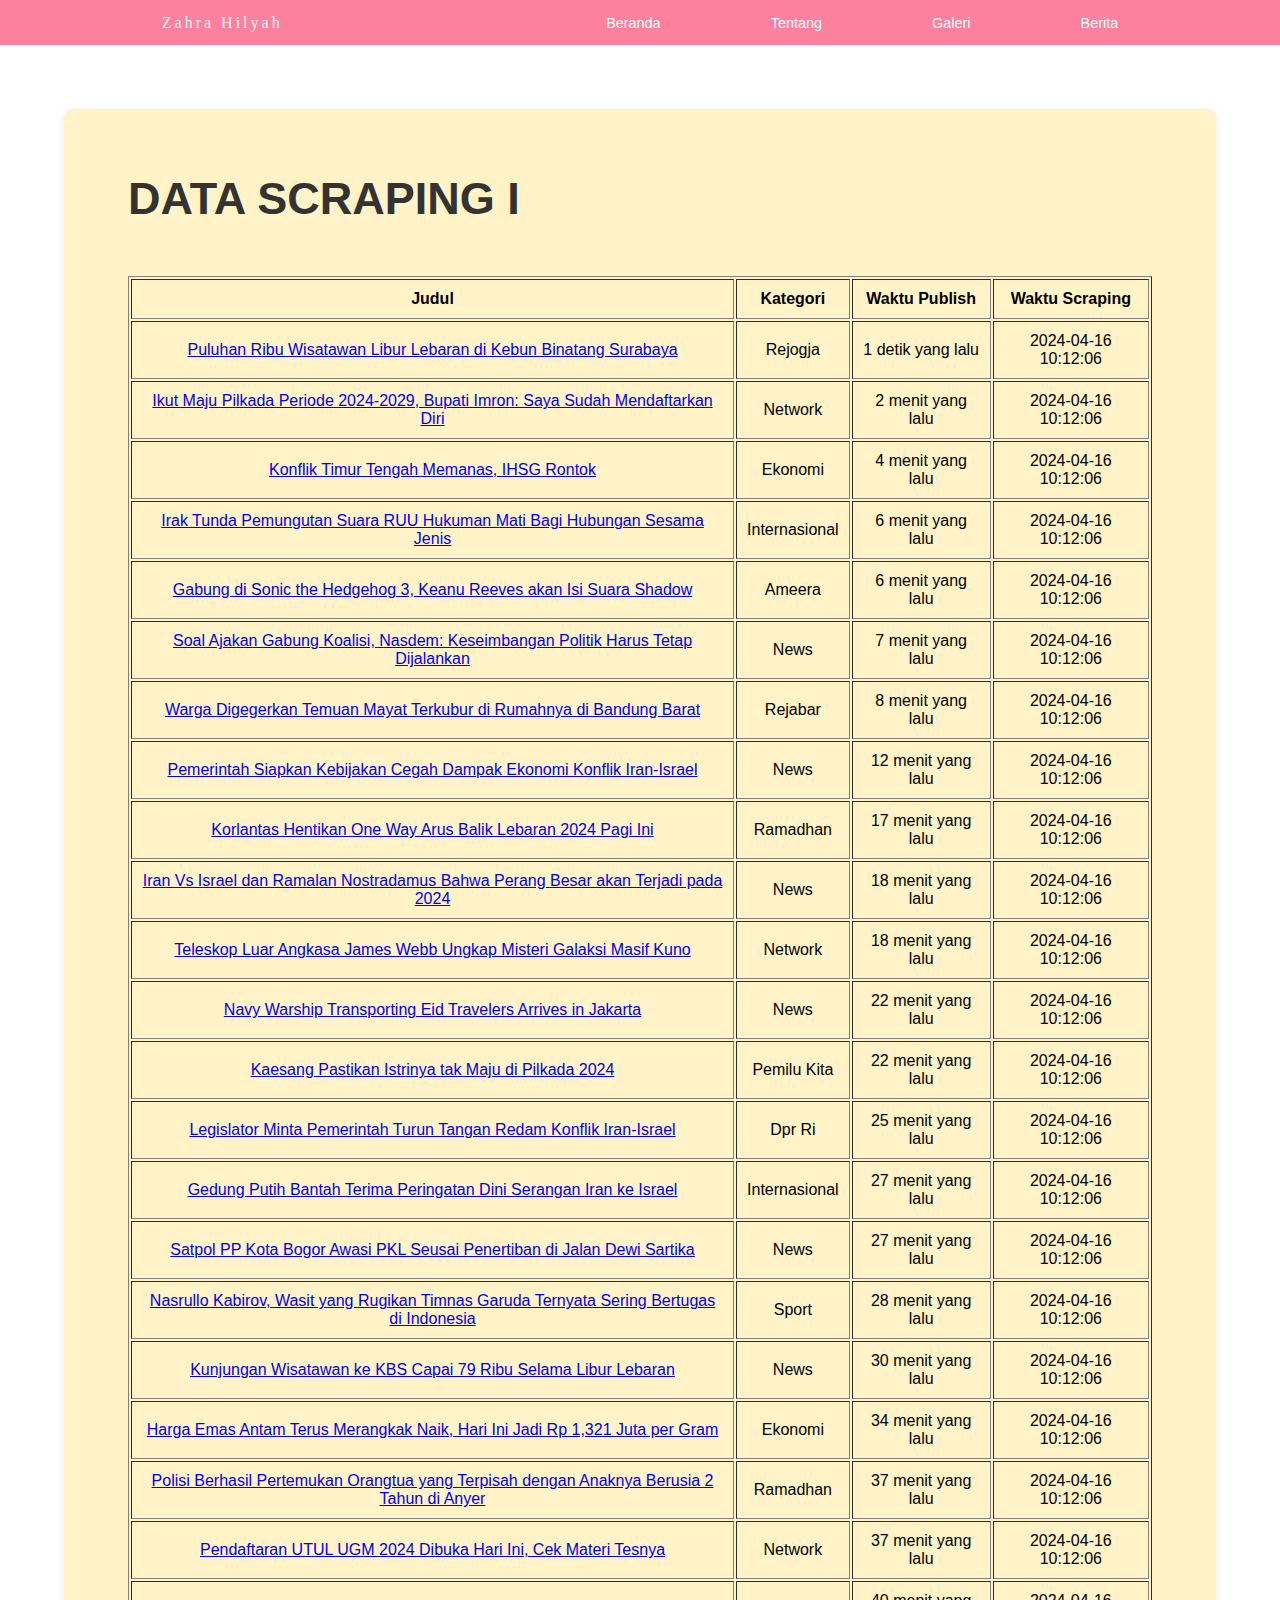
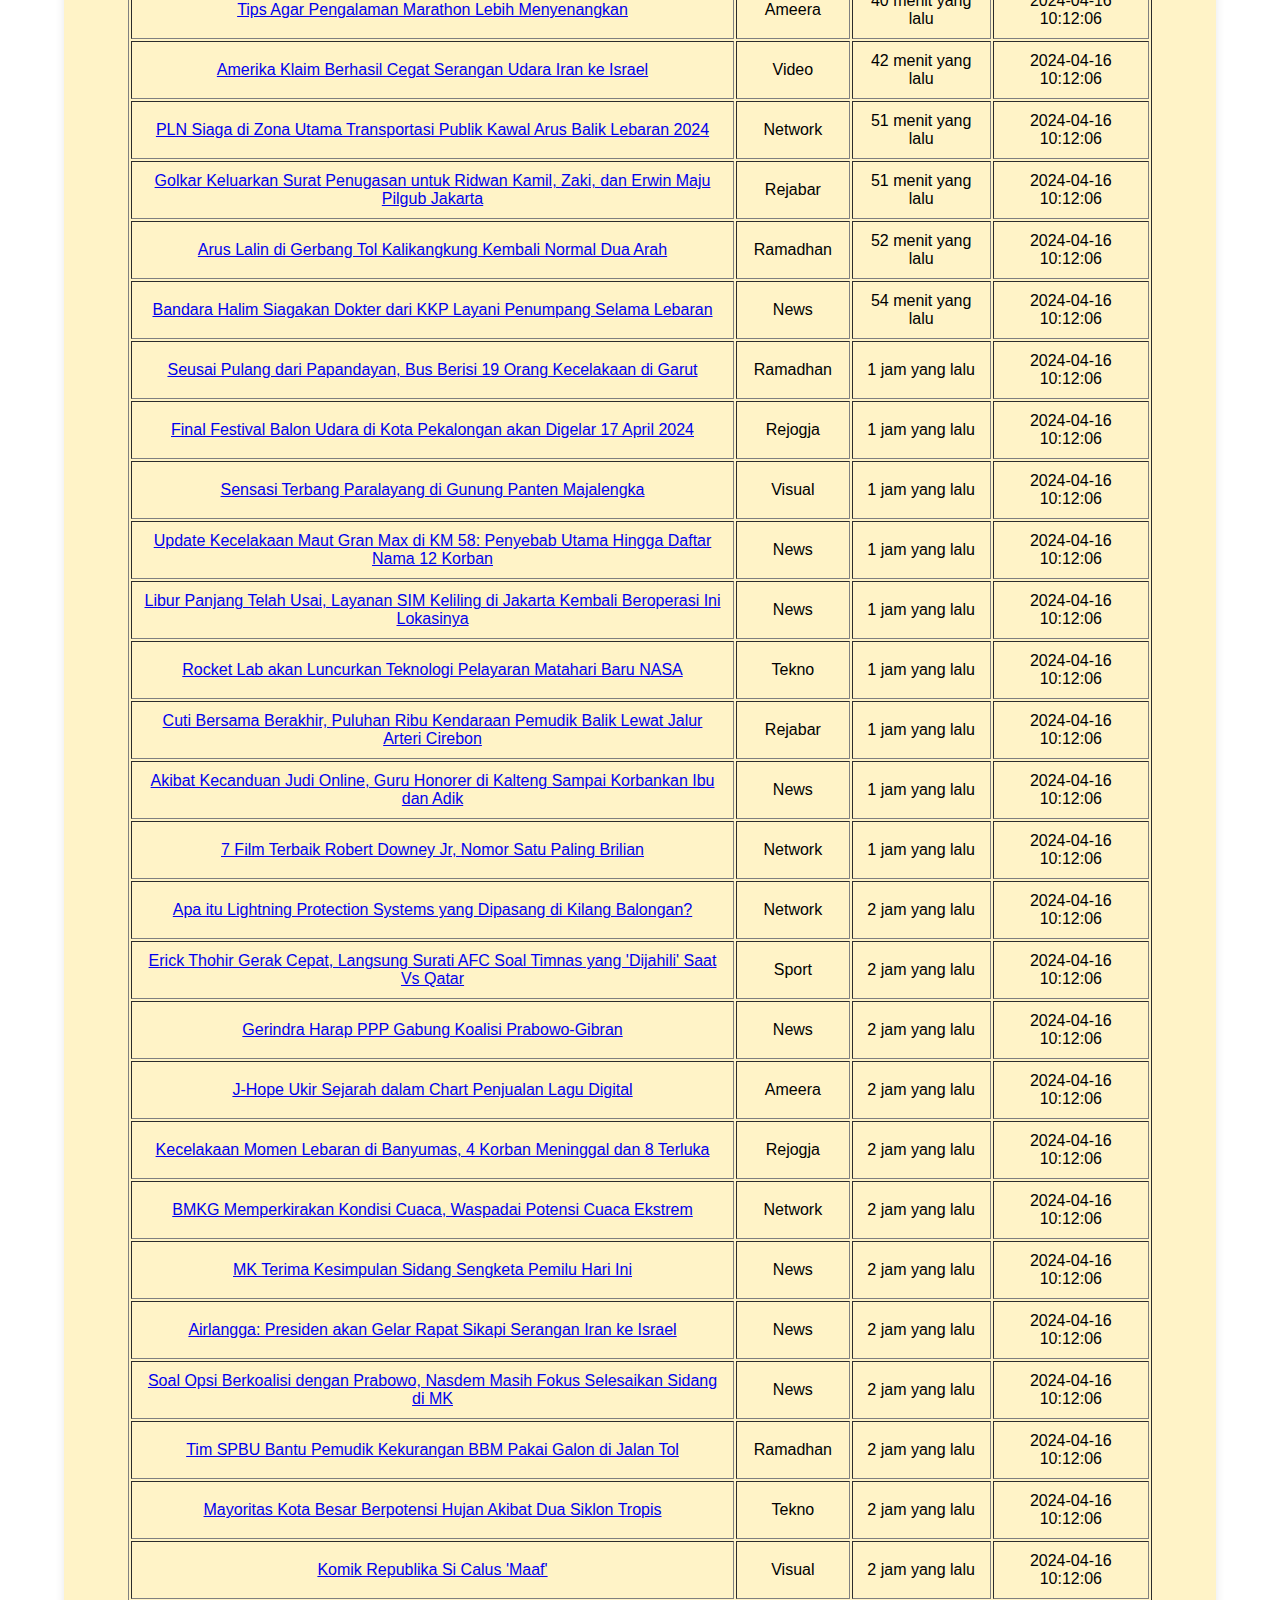
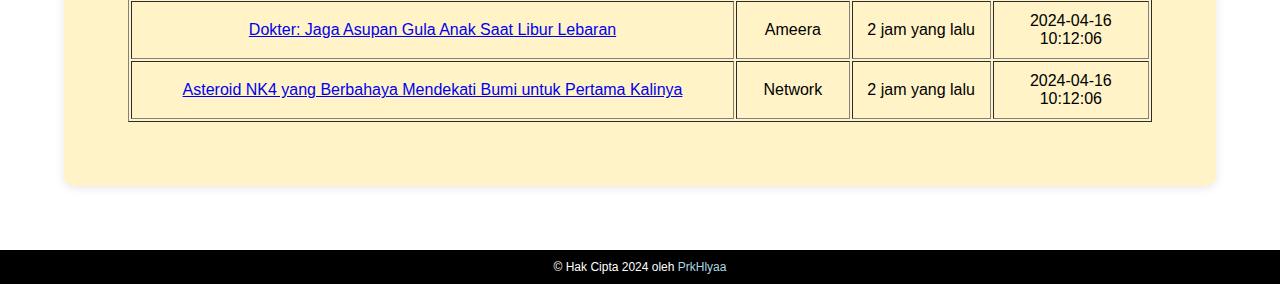
==== commit 4c2da10c: "add url" ====
--- a/berita.html
+++ b/berita.html
@@ -45,7 +45,7 @@
             $.getJSON("headline.json", function(data){
                 $.each(data, function(index, item){
                     var row = "<tr>";
-                    row += "<td>" + item.judul + "</td>";
+                    row += "<td>" + '<a href="' + item.url + '">' + item.judul + "</td>";
                     row += "<td>" + item.kategori + "</td>";
                     row += "<td>" + item.waktu_publish + "</td>";
                     row += "<td>" + item.waktu_scraping + "</td>";
